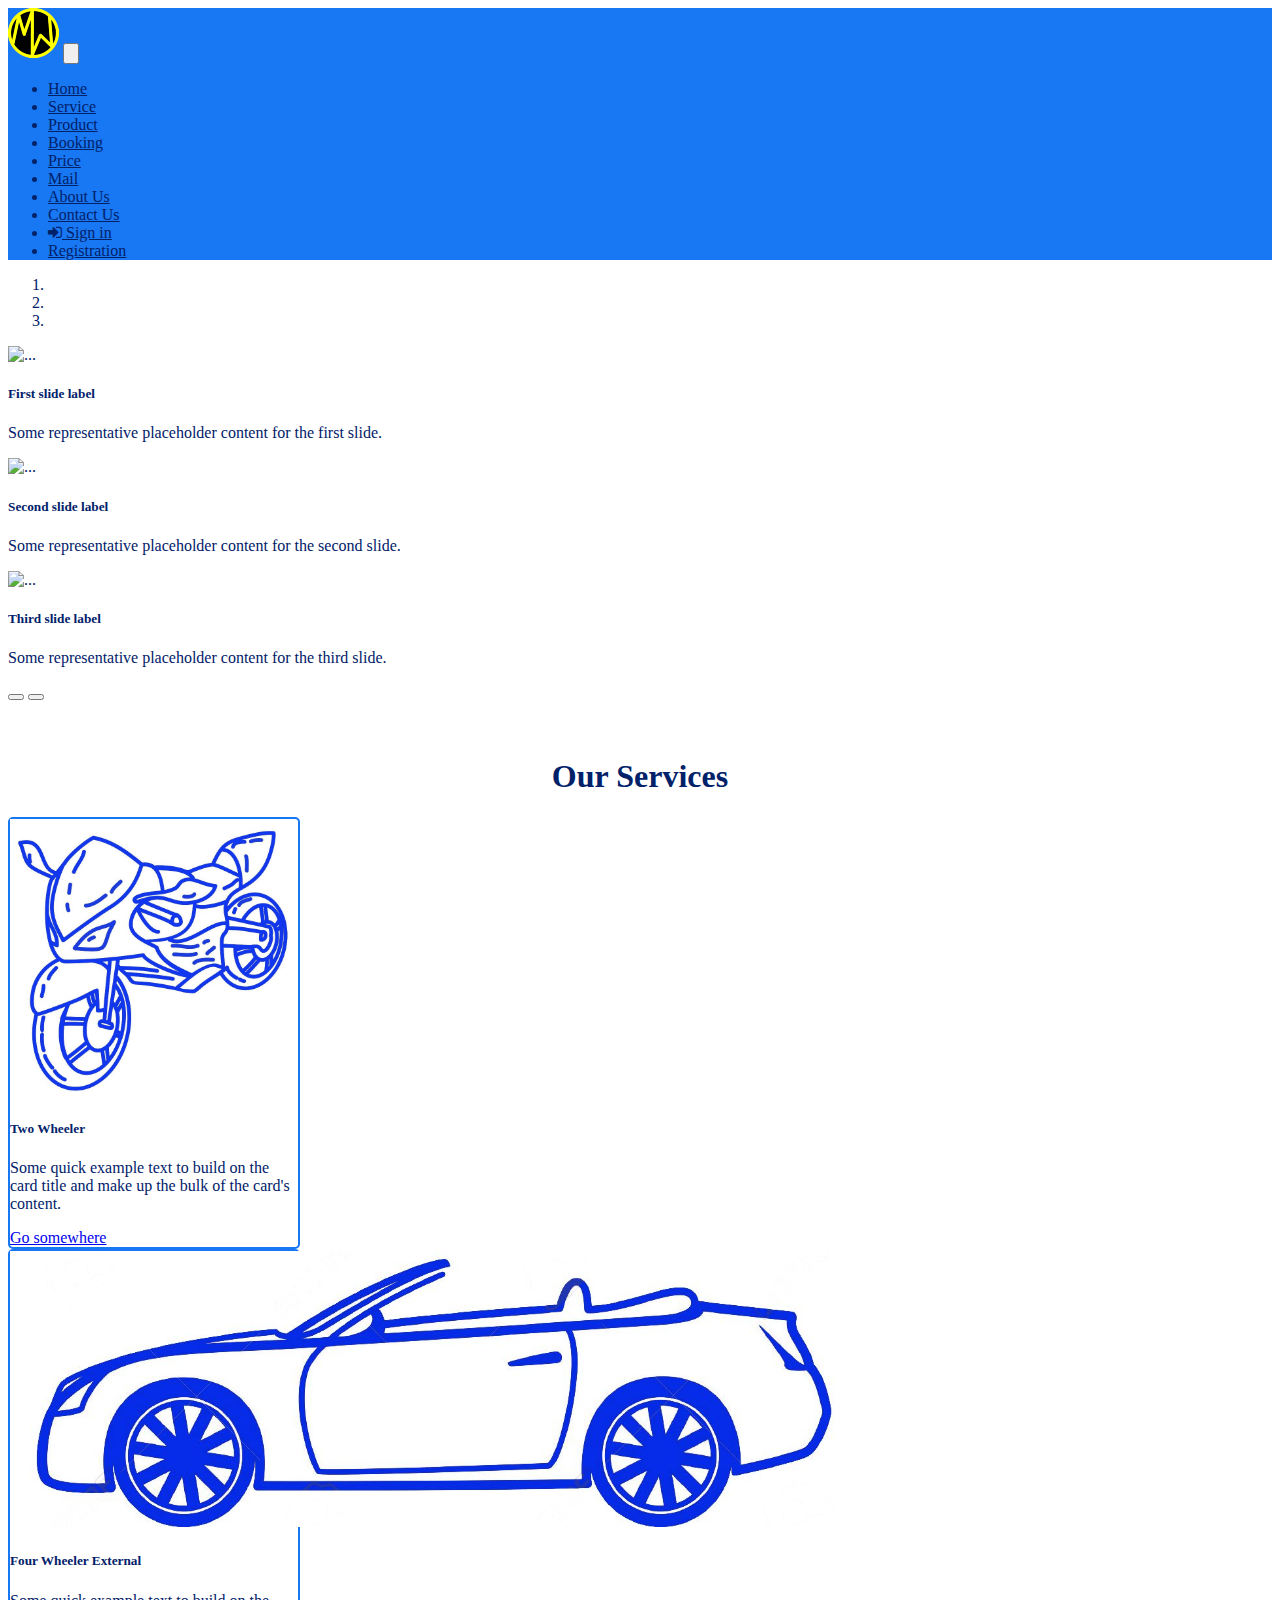
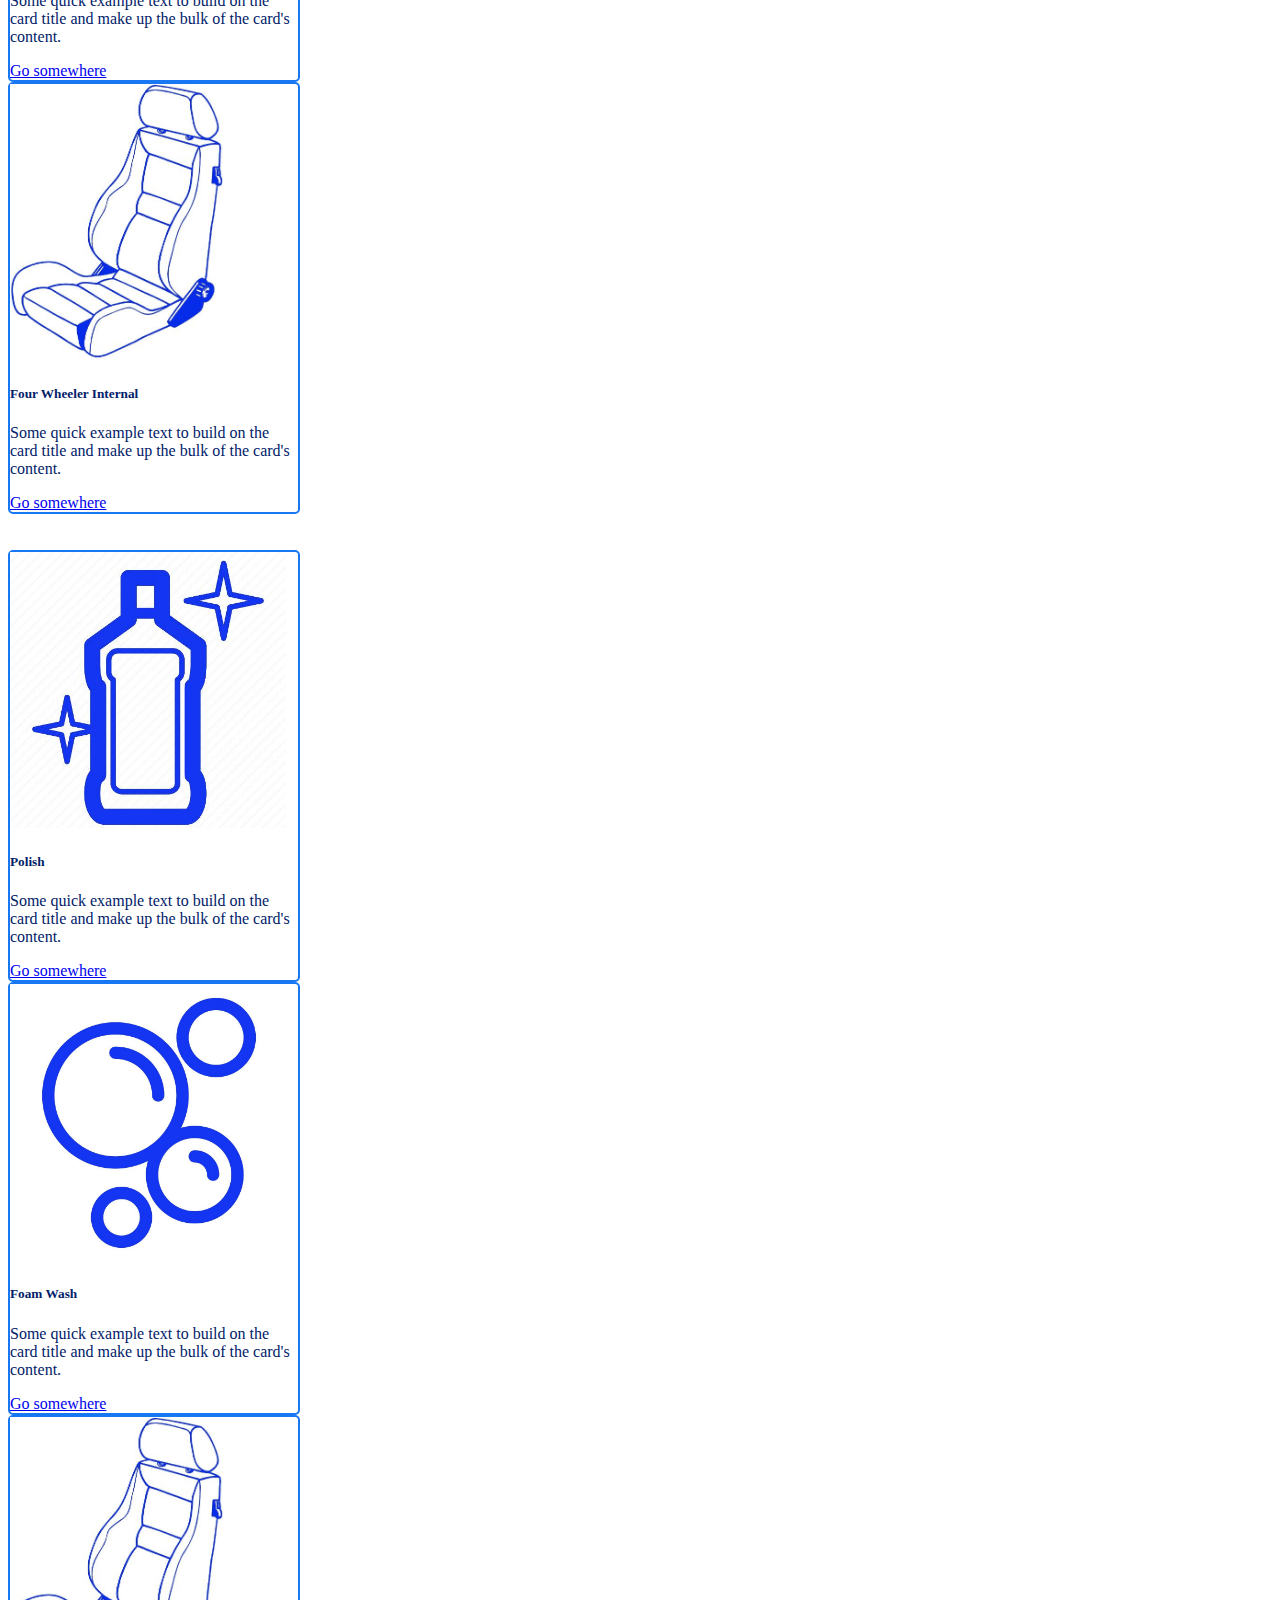
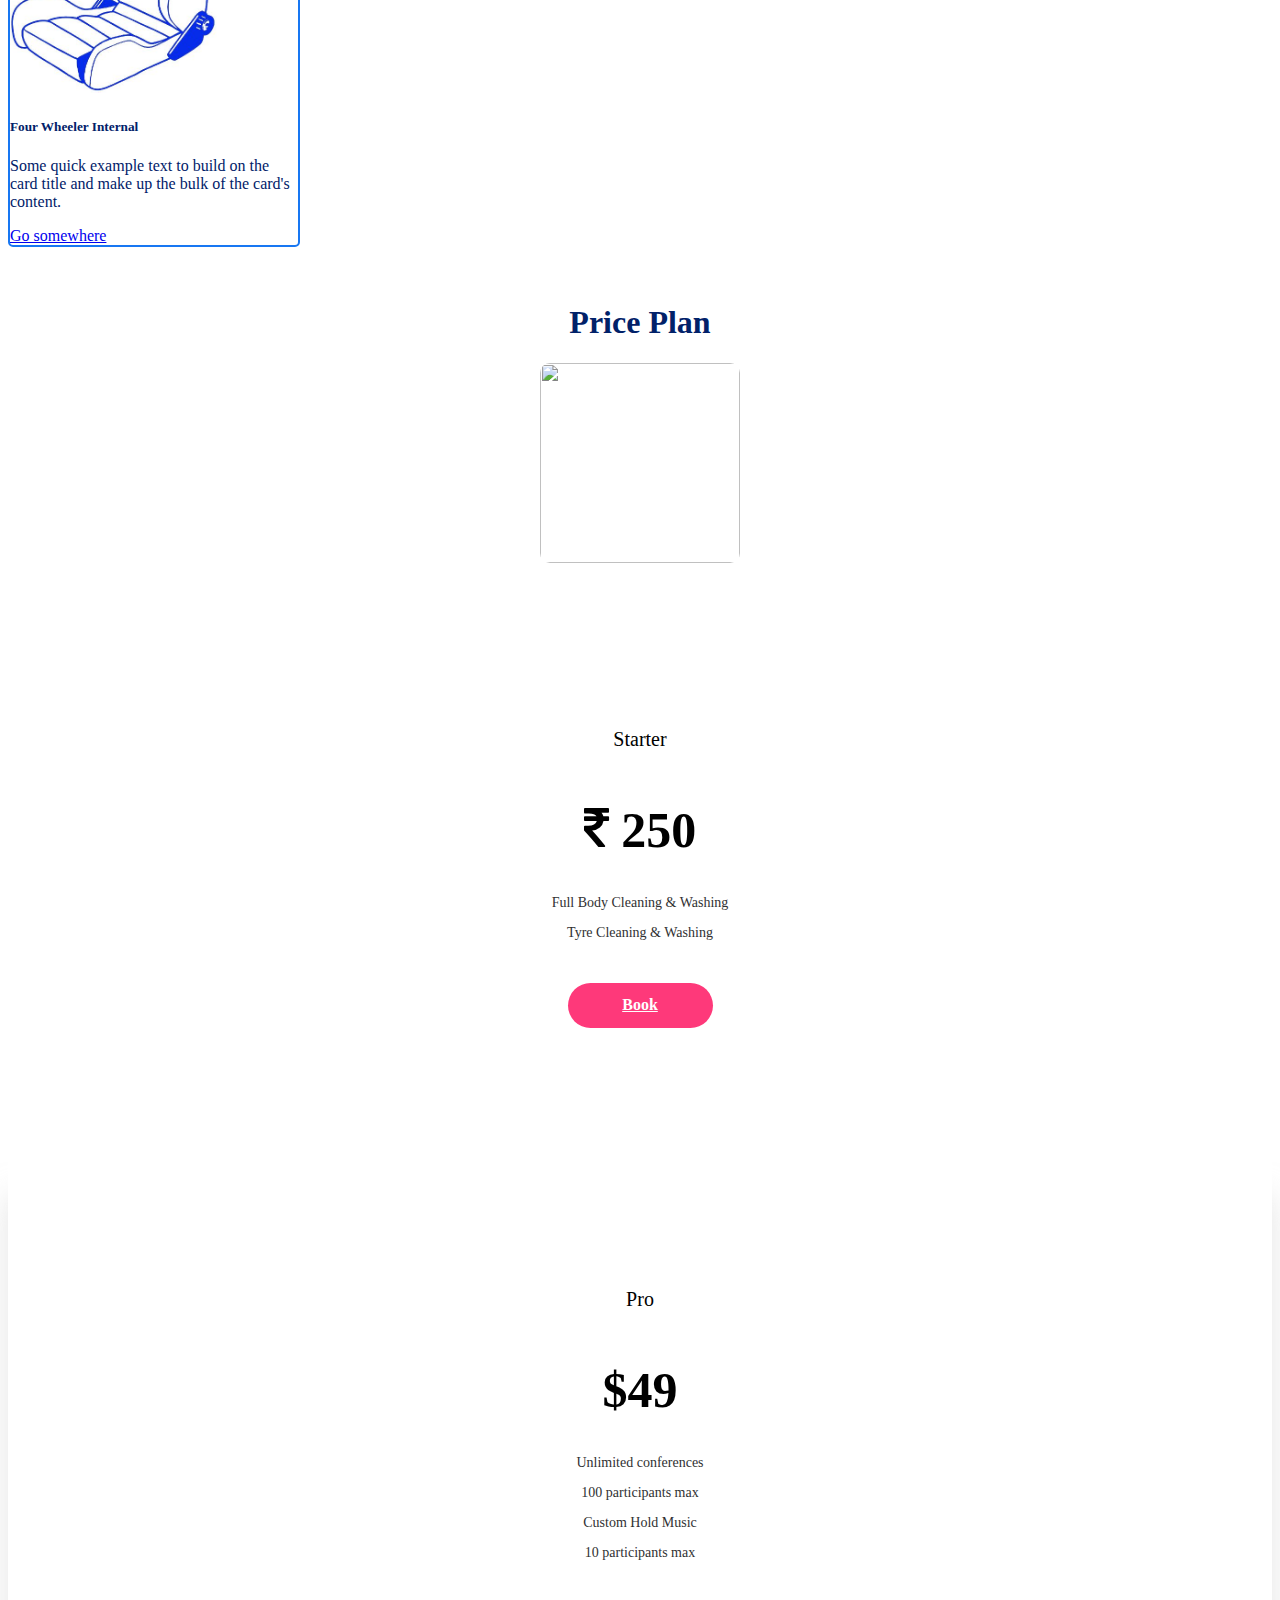
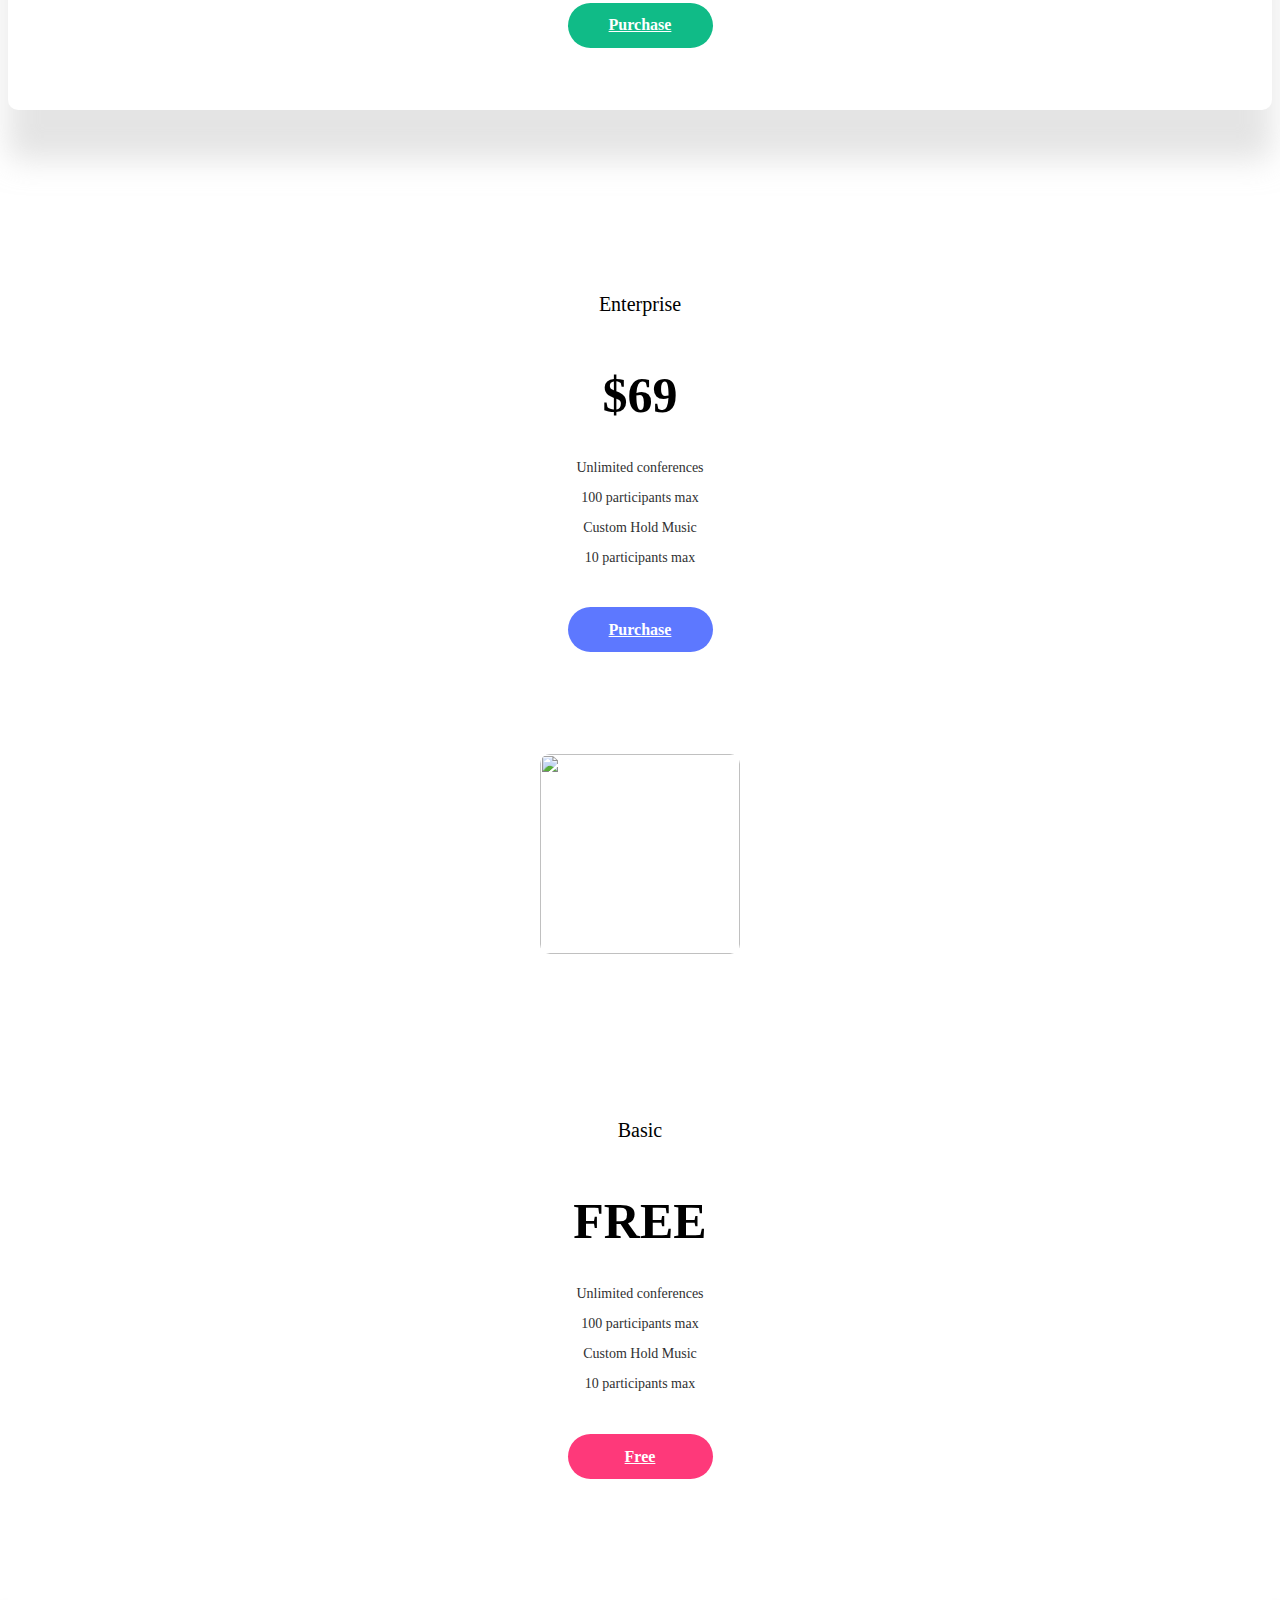
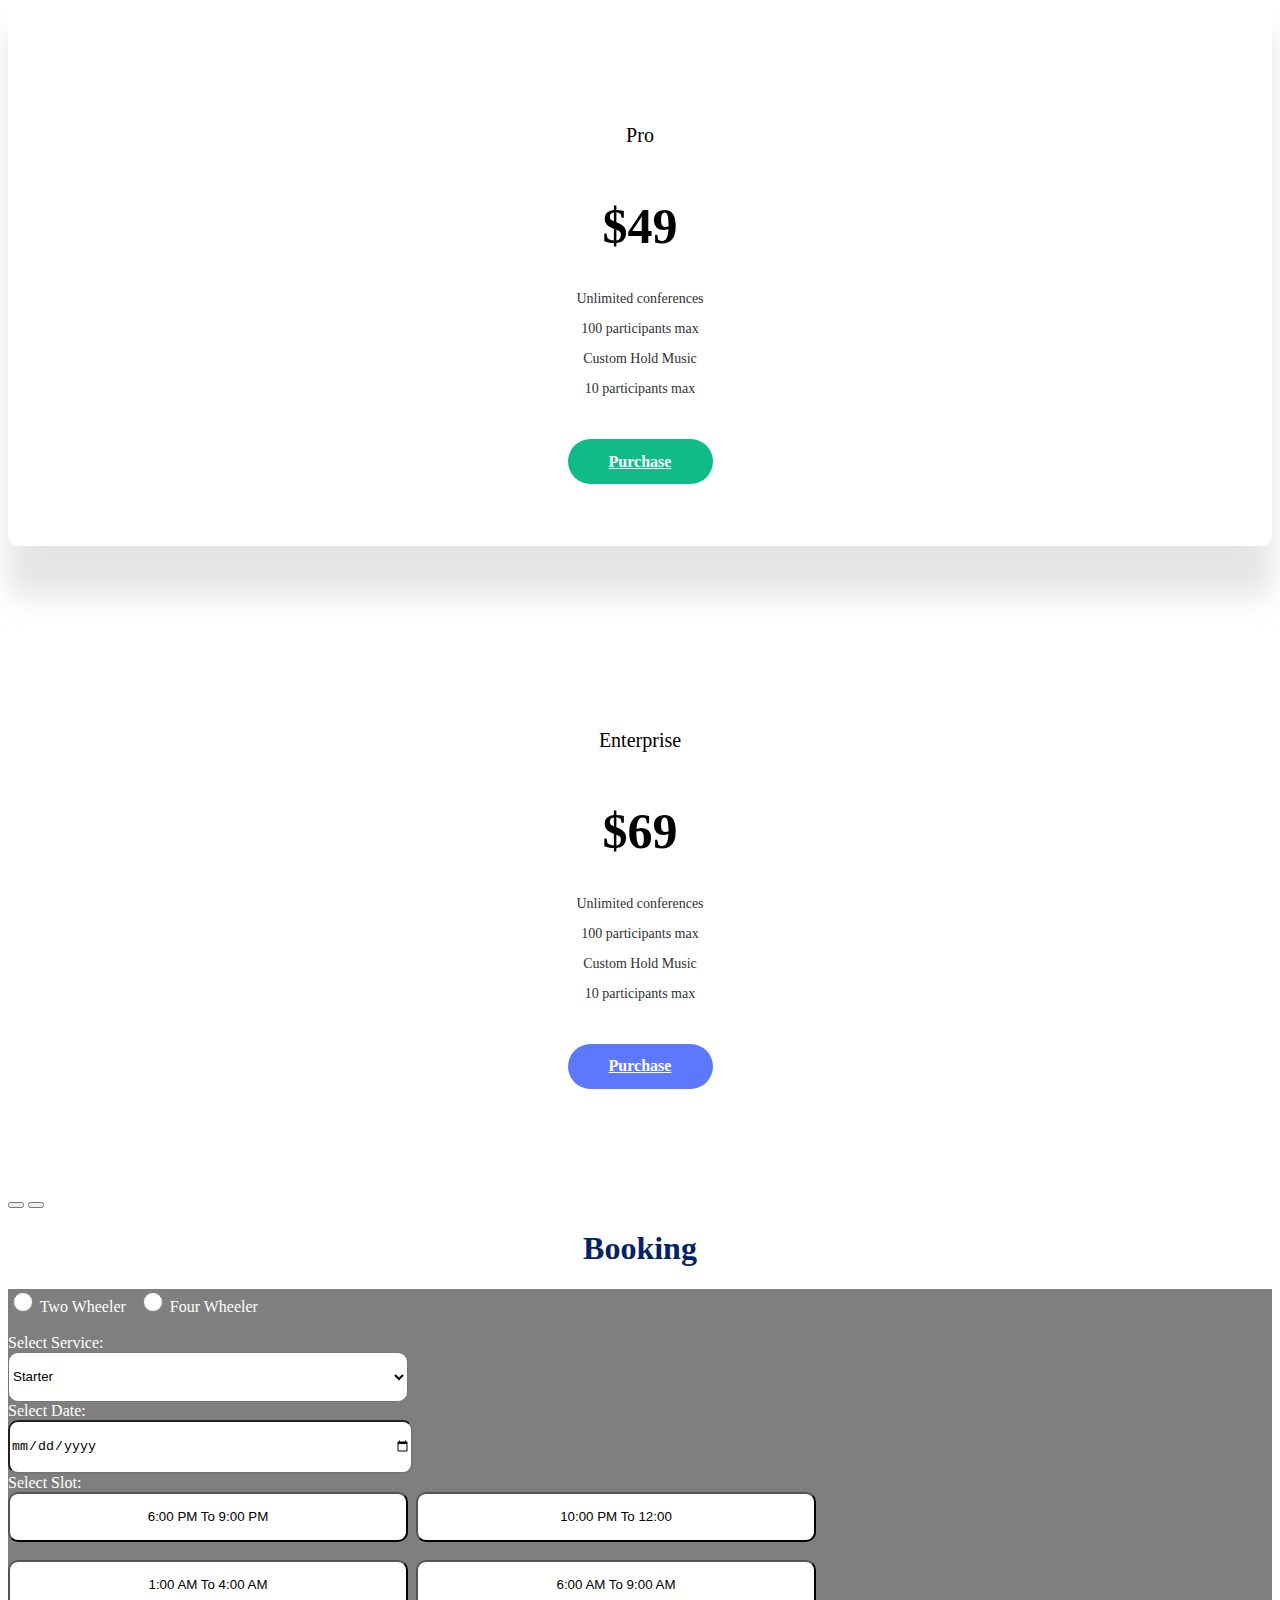
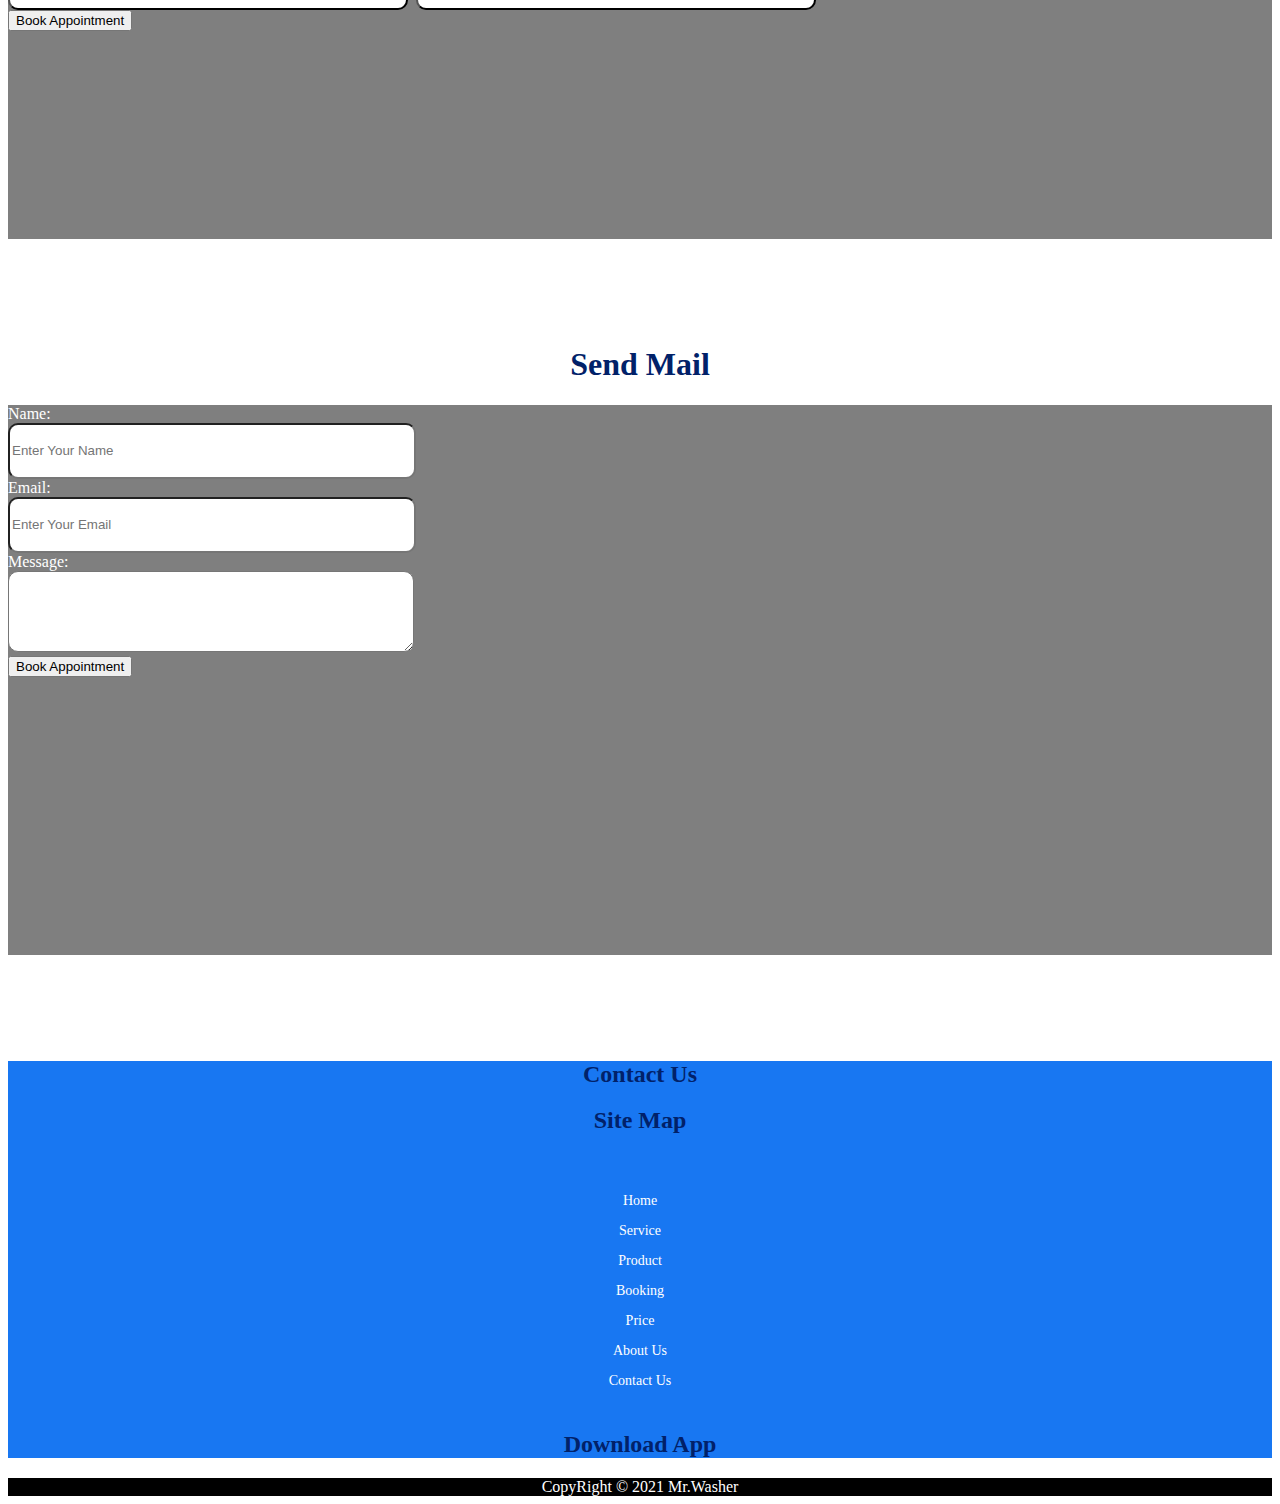
==== index.html @ e7554964 "Update index.html" ====
<!DOCTYPE html>
<html lang="en">
<head>
    <meta charset="UTF-8">
    <meta name="viewport" content="width=device-width, initial-scale=1, shrink-to-fit=no">

    <link rel="stylesheet" href="https://cdn.jsdelivr.net/npm/bootstrap@4.6.1/dist/css/bootstrap.min.css" integrity="sha384-zCbKRCUGaJDkqS1kPbPd7TveP5iyJE0EjAuZQTgFLD2ylzuqKfdKlfG/eSrtxUkn" crossorigin="anonymous">
    <link rel="stylesheet" href="https://cdnjs.cloudflare.com/ajax/libs/font-awesome/4.7.0/css/font-awesome.min.css">
    <title>MrWasher</title>
    <link rel="icon" href="nav_logo.png">
</head>
<body onload="scroll();">
    <nav class="navbar navbar-expand-lg fixed-top" id="menu">
        <div class="container">
            <a href="#" class="navbar-brand"><img src="nav_logo.png"></a>
            <button type="button" data-toggle="collapse" data-target="#navbercontent" aria-controls="navbercontent" aria-expand="false" aria-label="Toggle navigation" class="navbar-toggler navbar-toggler-right">
                <span class="navbar-toggler-icon fa fa-bar"></span>
            </button>
            <div id="navbercontent" class="collapse navbar-collapse">
                <ul class="navbar-nav ml-5" id="text-menu">
                    <li class="nav-item active"><a class="nav-link text-uppercase font-weight-bold" href="index.html">Home</a>
                    </li>
                    <li class="nav-item"><a class="nav-link text-uppercase font-weight-bold" href="#">Service</a>
                    </li>
                    <li class="nav-item"><a class="nav-link text-uppercase font-weight-bold" href="#">Product</a>
                    </li>
                    <li class="nav-item"><a class="nav-link text-uppercase font-weight-bold" href="#">Booking</a>
                    </li>
                    <li class="nav-item"><a class="nav-link text-uppercase font-weight-bold" href="#">Price</a>
                    </li>
                    <li class="nav-item"><a class="nav-link text-uppercase font-weight-bold" href="#">Mail</a>
                    </li>
                    <li class="nav-item"><a class="nav-link text-uppercase font-weight-bold" href="#">About Us</a>
                    </li>
                    <li class="nav-item"><a class="nav-link text-uppercase font-weight-bold" href="#">Contact Us</a>
                    </li>
                    <li class="nav-item"><a class="nav-link text-uppercase font-weight-bold pl-5 ml-5" href="https://github.com/BunnyDeveloper1/washer/tree/root/user/user_index.html"><i class="fa fa-sign-in"></i> Sign in</a>
                    </li>
                    <li class="nav-item"><a class="nav-link text-uppercase font-weight-bold" href="#">Registration</a>
                    </li>
                </ul>
            </div>
        </div>
    </nav>

<!-- slider -->
    <div id="carouselExampleCaptions" class="carousel slide" data-ride="carousel">
        <ol class="carousel-indicators">
            <li data-target="#carouselExampleCaptions" data-slide-to="0" class="active"></li>
            <li data-target="#carouselExampleCaptions" data-slide-to="1"></li>
            <li data-target="#carouselExampleCaptions" data-slide-to="2"></li>
        </ol>
        <div class="carousel-inner">
            <div class="carousel-item active">
                <img src="https://wallpapercave.com/wp/qJ3HcD5.jpg" height="600px" class="d-block w-100" alt="...">
                <div class="carousel-caption d-none d-md-block">
                    <h5>First slide label</h5>
                    <p>Some representative placeholder content for the first slide.</p>
                </div>
            </div>
            <div class="carousel-item">
                <img src="https://i.ytimg.com/vi/2QIOptS6nhE/maxresdefault.jpg" height="600px" class="d-block w-100" alt="...">
                <div class="carousel-caption d-none d-md-block">
                    <h5>Second slide label</h5>
                    <p>Some representative placeholder content for the second slide.</p>
                </div>
            </div>
            <div class="carousel-item">
                <img src="https://baileyscarwashanddetailing.com/wp-content/uploads/2020/12/car-truck-auto-detailing-northern-kentucky-burlington.jpg" class="d-block w-100" height="600px" alt="...">
                    <div class="carousel-caption d-none d-md-block">
                        <h5>Third slide label</h5>
                        <p>Some representative placeholder content for the third slide.</p>
                    </div>
            </div>
        </div>
        <button class="carousel-control-prev" type="button" data-target="#carouselExampleCaptions" data-slide="prev">
        <span class="carousel-control-prev-icon" aria-hidden="true"></span>
        <span class="sr-only">Previous</span>
        </button>
        <button class="carousel-control-next" type="button" data-target="#carouselExampleCaptions" data-slide="next">
        <span class="carousel-control-next-icon" aria-hidden="true"></span>
        <span class="sr-only">Next</span>
        </button>
    </div>
<br><br>
<!-- Our Service -->
    <h1 align="center" class="p-5">Our Services</h1>
    <div class="container">
        <div class="row">
            <div class="col">
                <div class="card" style="width: 18rem;">
                    <img src="../asset/bike1.jpg" class="card-img-top" alt="..." style="height:276px">
                    <div class="card-body">
                        <h5 class="card-title"><b>Two Wheeler</b></h5>
                        <p class="card-text">Some quick example text to build on the card title and make up the bulk of the card's content.</p>
                        <a href="#" class="btn btn-primary">Go somewhere</a>
                    </div>
                </div>
            </div>
            <div class="col">
                <div class="card" style="width: 18rem;">
                    <img src="../asset/car.jpg" class="card-img-top" alt="..." style="height:276px">
                    <div class="card-body">
                        <h5 class="card-title"><b>Four Wheeler External</b></h5>
                        <p class="card-text">Some quick example text to build on the card title and make up the bulk of the card's content.</p>
                        <a href="#" class="btn btn-primary">Go somewhere</a>
                    </div>
                </div>
            </div>
            <div class="col">
                <div class="card" style="width: 18rem;">
                    <img src="../asset/carseat.jpg" class="card-img-top" alt="..." style="height:276px">
                    <div class="card-body">
                        <h5 class="card-title"><b>Four Wheeler Internal</b></h5>
                        <p class="card-text">Some quick example text to build on the card title and make up the bulk of the card's content.</p>
                        <a href="#" class="btn btn-primary">Go somewhere</a>
                    </div>
                </div>
            </div>
        </div>
        <br><br>
        <div class="row">
            <div class="col">
                <div class="card" style="width: 18rem;">
                    <img src="../asset/polish.jpg" class="card-img-top" alt="..." style="height:276px">
                    <div class="card-body">
                        <h5 class="card-title"><b>Polish</b></h5>
                        <p class="card-text">Some quick example text to build on the card title and make up the bulk of the card's content.</p>
                        <a href="#" class="btn btn-primary">Go somewhere</a>
                    </div>
                </div>
            </div>
            <div class="col">
                <div class="card" style="width: 18rem;">
                    <img src="../asset/soap.jpg" class="card-img-top" alt="..." style="height:276px">
                    <div class="card-body">
                        <h5 class="card-title"><b>Foam Wash</b></h5>
                        <p class="card-text">Some quick example text to build on the card title and make up the bulk of the card's content.</p>
                        <a href="#" class="btn btn-primary">Go somewhere</a>
                    </div>
                </div>
            </div>
            <div class="col">
                <div class="card" style="width: 18rem;">
                    <img src="../asset/carseat.jpg" class="card-img-top" alt="..." style="height:276px">
                    <div class="card-body">
                        <h5 class="card-title"><b>Four Wheeler Internal</b></h5>
                        <p class="card-text">Some quick example text to build on the card title and make up the bulk of the card's content.</p>
                        <a href="#" class="btn btn-primary">Go somewhere</a>
                    </div>
                </div>
            </div>
        </div>
    </div>
    <br><br>
<!-- Price -->
    <h1 align="center" class="p-5">Price Plan</h1>
    <div id="carouselExamplePrice" class="carousel slide p-5" data-ride="carousel">

        <div class="carousel-inner">
            <div class="carousel-item active">
                <div class="container">
                    <div class="container" align="center">
                    <img src="https://beautifulcoolwallpapers.files.wordpress.com/2011/06/yamahayzfr1dkred2-126432.jpeg" class="circle_img">
                    </div><br>
                        <div class="row">
                            <div class="col-md-4">
                                <div class="card pricing-card pricing-plan-basic" style="min-height:520px;">
                                    <div class="card-body">
                                        <i class="mdi mdi-cube-outline pricing-plan-icon"></i>
                                        <p class="pricing-plan-title">Starter</p>
                                        <h3 class="pricing-plan-cost ml-auto"><i class="fa fa-inr"></i> 250</h3>
                                        <ul class="pricing-plan-features">
                                            <li>Full Body Cleaning & Washing</li>
                                            <li>Tyre Cleaning & Washing</li>
                                        </ul>
                                        <a href="#booking" class="btn pricing-plan-purchase-btn">Book</a>
                                    </div>
                                </div>
                            </div>
                            <div class="col-md-4">
                                <div class="card pricing-card pricing-card-highlighted  pricing-plan-pro" style="min-height:520px;">
                                    <div class="card-body">
                                        <i class="mdi mdi-trophy pricing-plan-icon"></i>
                                        <p class="pricing-plan-title">Pro</p>
                                        <h3 class="pricing-plan-cost ml-auto">$49</h3>
                                        <ul class="pricing-plan-features">
                                            <li>Unlimited conferences</li>
                                            <li>100 participants max</li>
                                            <li>Custom Hold Music</li>
                                            <li>10 participants max</li>
                                        </ul>
                                        <a href="#!" class="btn pricing-plan-purchase-btn">Purchase</a>
                                    </div>
                                </div>
                            </div>
                            <div class="col-md-4">
                                <div class="card pricing-card pricing-plan-enterprise" style="min-height:520px;">
                                    <div class="card-body">
                                        <i class="mdi mdi-wallet-giftcard pricing-plan-icon"></i>
                                        <p class="pricing-plan-title">Enterprise</p>
                                        <h3 class="pricing-plan-cost ml-auto">$69</h3>
                                        <ul class="pricing-plan-features">
                                            <li>Unlimited conferences</li>
                                            <li>100 participants max</li>
                                            <li>Custom Hold Music</li>
                                            <li>10 participants max</li>
                                        </ul>
                                        <a href="#!" class="btn pricing-plan-purchase-btn">Purchase</a>
                                    </div>
                                </div>
                            </div>
                        </div>
                    </div>
            </div>

        <div class="carousel-item">
            <div class="container">
                <div class="container" align="center">
                <img src="https://www.intack.co.uk/images/pictures/vehicles/medium-car-flexi-hire/audi-a3-car-hire-(1200x630-ffffff).jpg" class="circle_img">
                </div><br>
                    <div class="row">
                        <div class="col-md-4">
                            <div class="card pricing-card pricing-plan-basic" style="min-height:520px;">
                                <div class="card-body">
                                    <i class="mdi mdi-cube-outline pricing-plan-icon"></i>
                                    <p class="pricing-plan-title">Basic</p>
                                    <h3 class="pricing-plan-cost ml-auto">FREE</h3>
                                    <ul class="pricing-plan-features">
                                    <li>Unlimited conferences</li>
                                    <li>100 participants max</li>
                                    <li>Custom Hold Music</li>
                                    <li>10 participants max</li>
                                    </ul>
                                    <a href="#!" class="btn pricing-plan-purchase-btn">Free</a>
                                </div>
                            </div>
                        </div>
                        <div class="col-md-4">
                            <div class="card pricing-card pricing-card-highlighted  pricing-plan-pro" style="min-height:520px;">
                                <div class="card-body">
                                    <i class="mdi mdi-trophy pricing-plan-icon"></i>
                                    <p class="pricing-plan-title">Pro</p>
                                    <h3 class="pricing-plan-cost ml-auto">$49</h3>
                                    <ul class="pricing-plan-features">
                                        <li>Unlimited conferences</li>
                                        <li>100 participants max</li>
                                        <li>Custom Hold Music</li>
                                        <li>10 participants max</li>
                                    </ul>
                                    <a href="#!" class="btn pricing-plan-purchase-btn">Purchase</a>
                                </div>
                            </div>
                        </div>
                        <div class="col-md-4">
                            <div class="card pricing-card pricing-plan-enterprise" style="min-height:520px;">
                                <div class="card-body">
                                    <i class="mdi mdi-wallet-giftcard pricing-plan-icon"></i>
                                    <p class="pricing-plan-title">Enterprise</p>
                                    <h3 class="pricing-plan-cost ml-auto">$69</h3>
                                    <ul class="pricing-plan-features">
                                        <li>Unlimited conferences</li>
                                        <li>100 participants max</li>
                                        <li>Custom Hold Music</li>
                                        <li>10 participants max</li>
                                    </ul>
                                    <a href="#!" class="btn pricing-plan-purchase-btn">Purchase</a>
                                </div>
                            </div>
                        </div>
                    </div>
                </div>
            </div>
        </div>
        <button class="carousel-control-prev" type="button" data-target="#carouselExamplePrice" data-slide="prev">
        <span class="carousel-control-prev-icon" aria-hidden="true"></span>
        <span class="sr-only">Previous</span>
        </button>
        <button class="carousel-control-next" type="button" data-target="#carouselExamplePrice" data-slide="next">
        <span class="carousel-control-next-icon" aria-hidden="true"></span>
        <span class="sr-only">Next</span>
        </button>
    </div>

<!-- booking -->
    <h1 class="p-5" align="center">Booking</h1>
    <div class="container-fluid p-5 book_img" id="booking">
        <div class="container booking" >
            <form action="" method="post" enctype="" class="p-5">
                <input type="radio" name="vehicle" class="rd"> Two Wheeler &nbsp;&nbsp;<input type="radio" name="vehicle" class="rd"> Four Wheeler<br><br>
                <div class="form-group">
                    <label class="control-label">Select Service:</label><br>
                    <select class="form-controls colr" id="option">
                        <option>Starter</option>
                        <option>Gold</option>
                        <option>Silver</option>
                    </select>
                </div>
                <div class="form-group">
                    <label class="control-label">Select Date:</label><br>
                    <input type="date" id="bookdate" onclick="date();" class="form-controls colr" name="appointment_date" placeholder="Select Date" >
                </div>
                <div class="form-group">
                    <label class="control-label">Select Slot:</label><br>
                    <button class="btn-test colr" type="button" id="btn_time1" onclick="select_time('btn_time1')">6:00 PM To 9:00 PM</button>&nbsp;
                    <button class="btn-test colr" type="button" id="btn_time2" onclick="select_time('btn_time2')">10:00 PM To 12:00</button><br><br>
                    <button class="btn-test colr" type="button" id="btn_time3" onclick="select_time('btn_time3')">1:00 AM To 4:00 AM</button>&nbsp;
                    <button class="btn-test colr" type="button" id="btn_time4" onclick="select_time('btn_time4')">6:00 AM To 9:00 AM</button>
                </div>
                <div class="form-group">
                    <button class="btn btn-success" name="btn_submit" type="submit">Book Appointment</button>
                </div>
            </form>
        </div>
    </div>
    <br><br>
<!-- mail -->
    <h1 align="center" class="p-5">Send Mail</h1>
    <div class="container-fluid p-5 book_img">
        <div class="container booking" >
            <form action="" method="post" enctype="" class="p-5">
                <div class="form-group">
                    <label class="control-label">Name:</label><br>
                    <input type="text" id="uename" class="form-controls colr" placeholder="Enter Your Name" >
                </div>
                <div class="form-group">
                    <label class="control-label">Email:</label><br>
                    <input type="email" id="ueemail" class="form-controls colr" placeholder="Enter Your Email" >
                </div>
                <div class="form-group">
                    <label class="control-label">Message:</label><br>
                    <textarea class="form-controls textarea" id="uemail" rows="5">
                    </textarea>
                </div>
                <div class="form-group">
                    <button class="btn btn-success" name="btn_submit" type="submit">Book Appointment</button>
                </div>
            </form>
        </div>
    </div>
    <br><br>
<!-- Footer -->
    <div class="container-fluid p-5" id="footer">
        <div class="row">
            <div class="col"><h2 align="center">Contact Us</h2></div>
            <div class="col"><h2 align="center">Site Map</h2>
                <br>
                <ul class="pricing-plan-features" style="color:white; text-align:center;">
                    <li><a href="#"></a>Home</li>
                    <li><a href="#"></a>Service</li>
                    <li><a href="#"></a>Product</li>
                    <li><a href="#"></a>Booking</li>
                    <li><a href="#"></a>Price</li>
                    <li><a href="#"></a>About Us</li>
                    <li><a href="#"></a>Contact Us</li>

                </ul>
            </div>
            <div class="col"><h2 align="center">Download App</h2></div>
        </div>
    </div>
    <div id="footercopy" align="center" style="color:white">

    CopyRight &copy; 2021 Mr.Washer

    </div>
<!-- add bootstrap -->
<!-- add bootstrap js -->
    <script src="https://cdn.jsdelivr.net/npm/jquery@3.5.1/dist/jquery.slim.min.js" integrity="sha384-DfXdz2htPH0lsSSs5nCTpuj/zy4C+OGpamoFVy38MVBnE+IbbVYUew+OrCXaRkfj" crossorigin="anonymous"></script>
    <script src="https://cdn.jsdelivr.net/npm/popper.js@1.16.1/dist/umd/popper.min.js" integrity="sha384-9/reFTGAW83EW2RDu2S0VKaIzap3H66lZH81PoYlFhbGU+6BZp6G7niu735Sk7lN" crossorigin="anonymous"></script>
    <script src="https://cdn.jsdelivr.net/npm/bootstrap@4.6.1/dist/js/bootstrap.min.js" integrity="sha384-VHvPCCyXqtD5DqJeNxl2dtTyhF78xXNXdkwX1CZeRusQfRKp+tA7hAShOK/B/fQ2" crossorigin="anonymous"></script>
<!-- add local css and js-->
    <link rel="stylesheet" type="text/css" href="style.css"/>
    <script rel="script" type="text/javascript" src="index.js"></script>
</body>
</html>
---- style.css ----
body{
color:#012169;
}

.navbar-expand-lg{
    background-color: #1877F2; # Blue
}
.navbar-expand-lg a{
color: #012169; #Dark Blue
}
.navbar-expand-lg a:hover{
color: white;
}
.carousel-caption h5 p{
    color: #012169;
}
.card{
border: 2px solid #1877F2;
border-radius:5px;
}

.pricing-table-subtitle {
  margin-top: 68px;
  font-weight: normal; }

.pricing-table-title {
  font-weight: bold;
  margin-bottom: 68px; }

.pricing-card {
  border: none;

  border-radius: 10px;
  margin-bottom: 40px;
  text-align: center;
  -webkit-transition: all 0.6s;
  transition: all 0.6s; }
  .pricing-card:hover {
    box-shadow: 0 50px 30px 0px rgba(205, 205, 205, 0.55); }
  .pricing-card.pricing-card-highlighted {
    box-shadow: 0 50px 30px 0px rgba(205, 205, 205, 0.55); }
  .pricing-card:hover {
    box-shadow: 0 50px 30px 0px rgba(205, 205, 205, 0.55);
    -webkit-transform: translateY(-10px);
            transform: translateY(-10px); }
  .pricing-card .card-body {

    padding-top: 55px;
    padding-bottom: 62px; }

.pricing-plan-title {
  font-size: 20px;
  color: #000;
  margin-bottom: 11px;
  font-weight: normal; }

.pricing-plan-cost {
  font-size: 50px;
  color: #000;
  font-weight: bold;
  margin-bottom: 29px; }

.pricing-plan-icon {
  display: inline-block;
  width: 40px;
  height: 40px;
  font-size: 40px;
  line-height: 1;
  margin-bottom: 24px; }
  .pricing-plan-basic .pricing-plan-icon {
    color: #fe397a; }
  .pricing-plan-pro .pricing-plan-icon {
    color: #10bb87; }
  .pricing-plan-enterprise .pricing-plan-icon {
    color: #5d78ff; }

.pricing-plan-features {
  list-style: none;
  padding-left: 0;
  font-size: 14px;
  line-height: 2.14;
  margin-bottom: 35px;
  color: #303132; }

.pricing-plan-purchase-btn {
  color: #000;
  font-size: 16px;
  font-weight: bold;
  width: 145px;
  height: 45px;
  border-radius: 22.5px;
  -webkit-transition: all 0.4s;
  transition: all 0.4s;
  position: relative;
  display: -webkit-box;
  display: flex;
  -webkit-box-align: center;
          align-items: center;
  margin-left: auto;
  margin-right: auto;
  -webkit-box-pack: center;
          justify-content: center; }
.pricing-plan-basic .pricing-plan-purchase-btn {
    background-color: #fe397a;
    color: #fff; }
.pricing-plan-basic .pricing-plan-purchase-btn:hover {
    box-shadow: 0 3px 0 0 #b7013d; }
.pricing-plan-basic .pricing-plan-purchase-btn:active {
    -webkit-transform: translateY(3px);
    transform: translateY(3px);
    box-shadow: none; }
.pricing-plan-pro .pricing-plan-purchase-btn {
    background-color: #10bb87;
    color: #fff; }
.pricing-plan-pro .pricing-plan-purchase-btn:hover {
    box-shadow: 0 3px 0 0 #0a7554; }
.pricing-plan-pro .pricing-plan-purchase-btn:active {
    -webkit-transform: translateY(3px);
    transform: translateY(3px);
    box-shadow: none; }
.pricing-plan-enterprise .pricing-plan-purchase-btn {
    background-color: #5d78ff;
    color: #fff; }
.pricing-plan-enterprise .pricing-plan-purchase-btn:hover {
    box-shadow: 0 3px 0 0 #1138ff; }
.pricing-plan-enterprise .pricing-plan-purchase-btn:active {
    -webkit-transform: translateY(3px);
    transform: translateY(3px);
    box-shadow: none; }

.circle_img{
width:200px;
height:200px;
border-radius:10px;

}

.book_img{
width:100%;
min-height:600px;
background-image:url("https://thenewswheel.com/wp-content/uploads/2014/02/Car_Wash.jpg");
background-size: 100% 100%;
}

.booking{
width:100%;
height:550px;
background-color:rgba(0,0,0,0.5);
color:white;
}
.colr{
width:400px;
height:50px;
border-radius:10px;
background-color:white;
}
.rd{
width:20px;
height:20px;
color:red;
}
.colr:hover{
background-color:#d8dfea; #lighter blue
}
.textarea{
width:400px;
border-radius:10px;
background-color:white;
}
#footer{
background-color:#1877F2;;
}
#footercopy{
width:100%;
background-color:black;
}
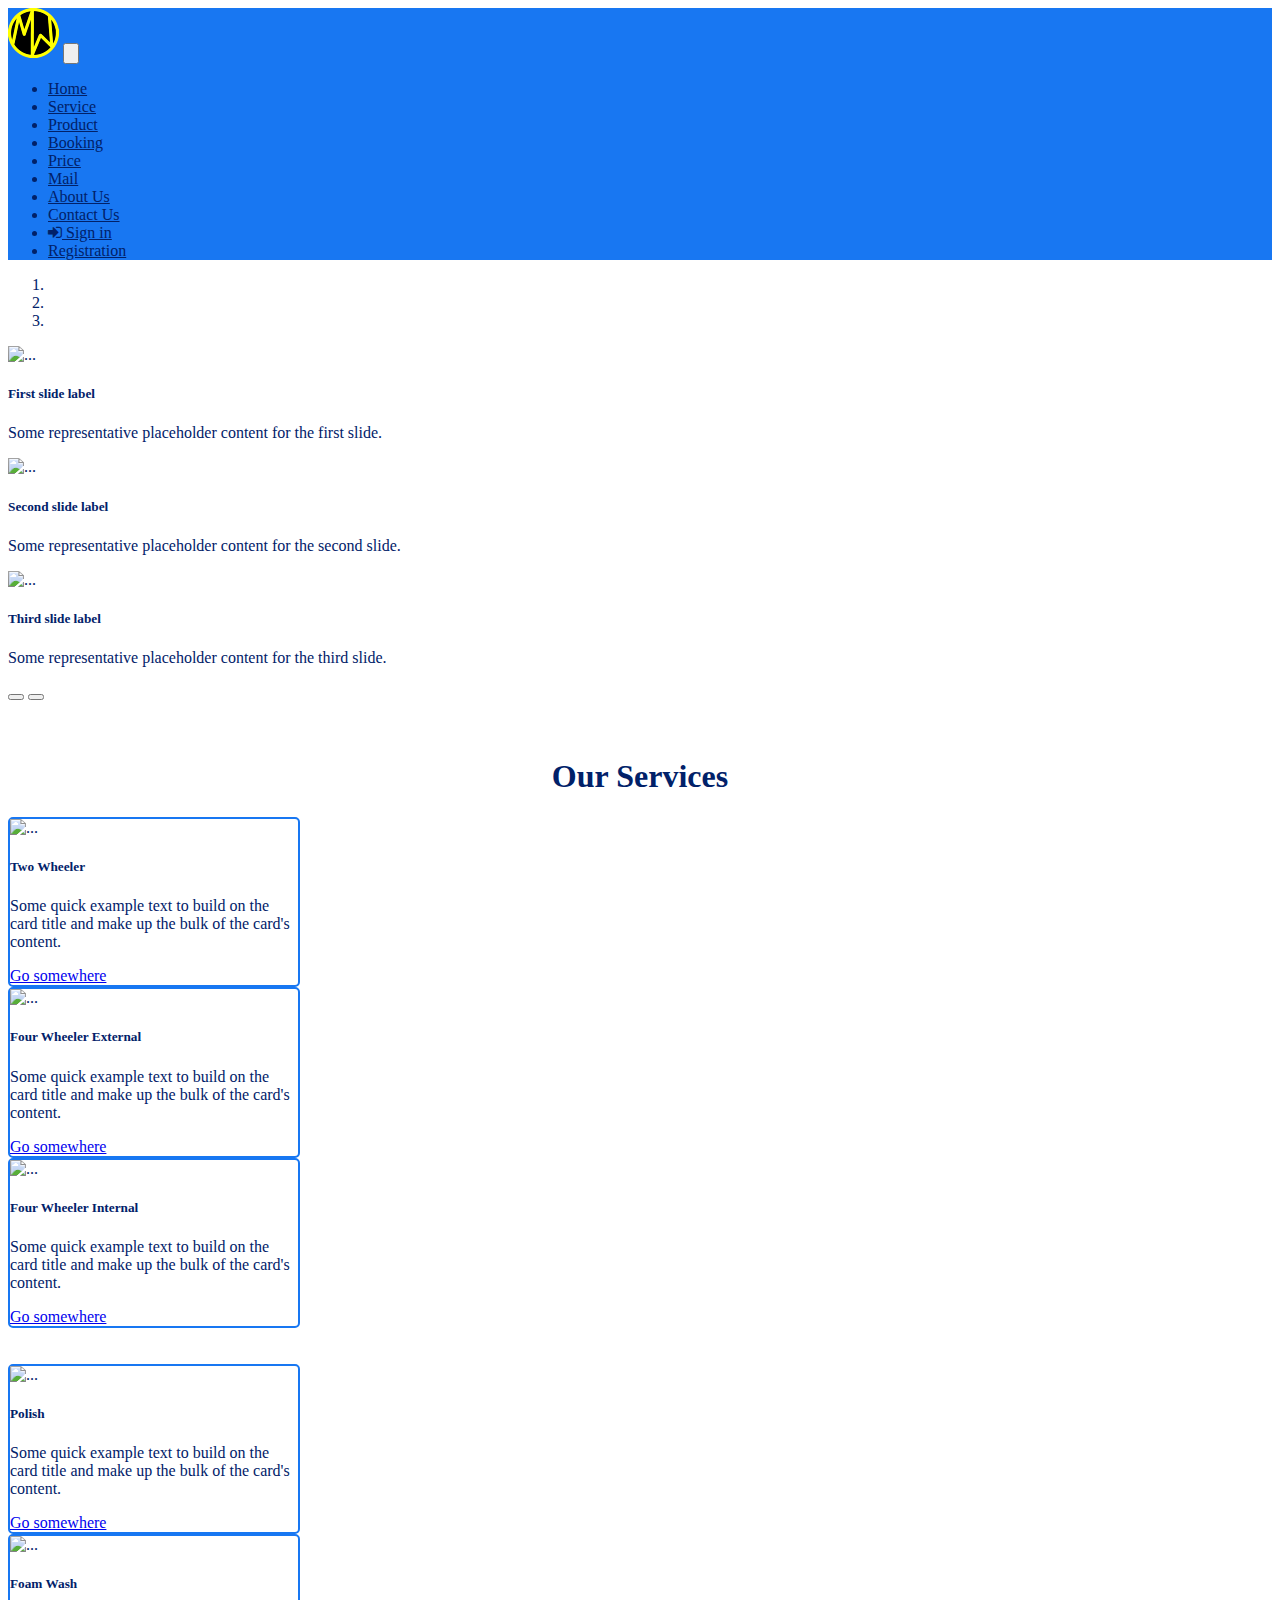
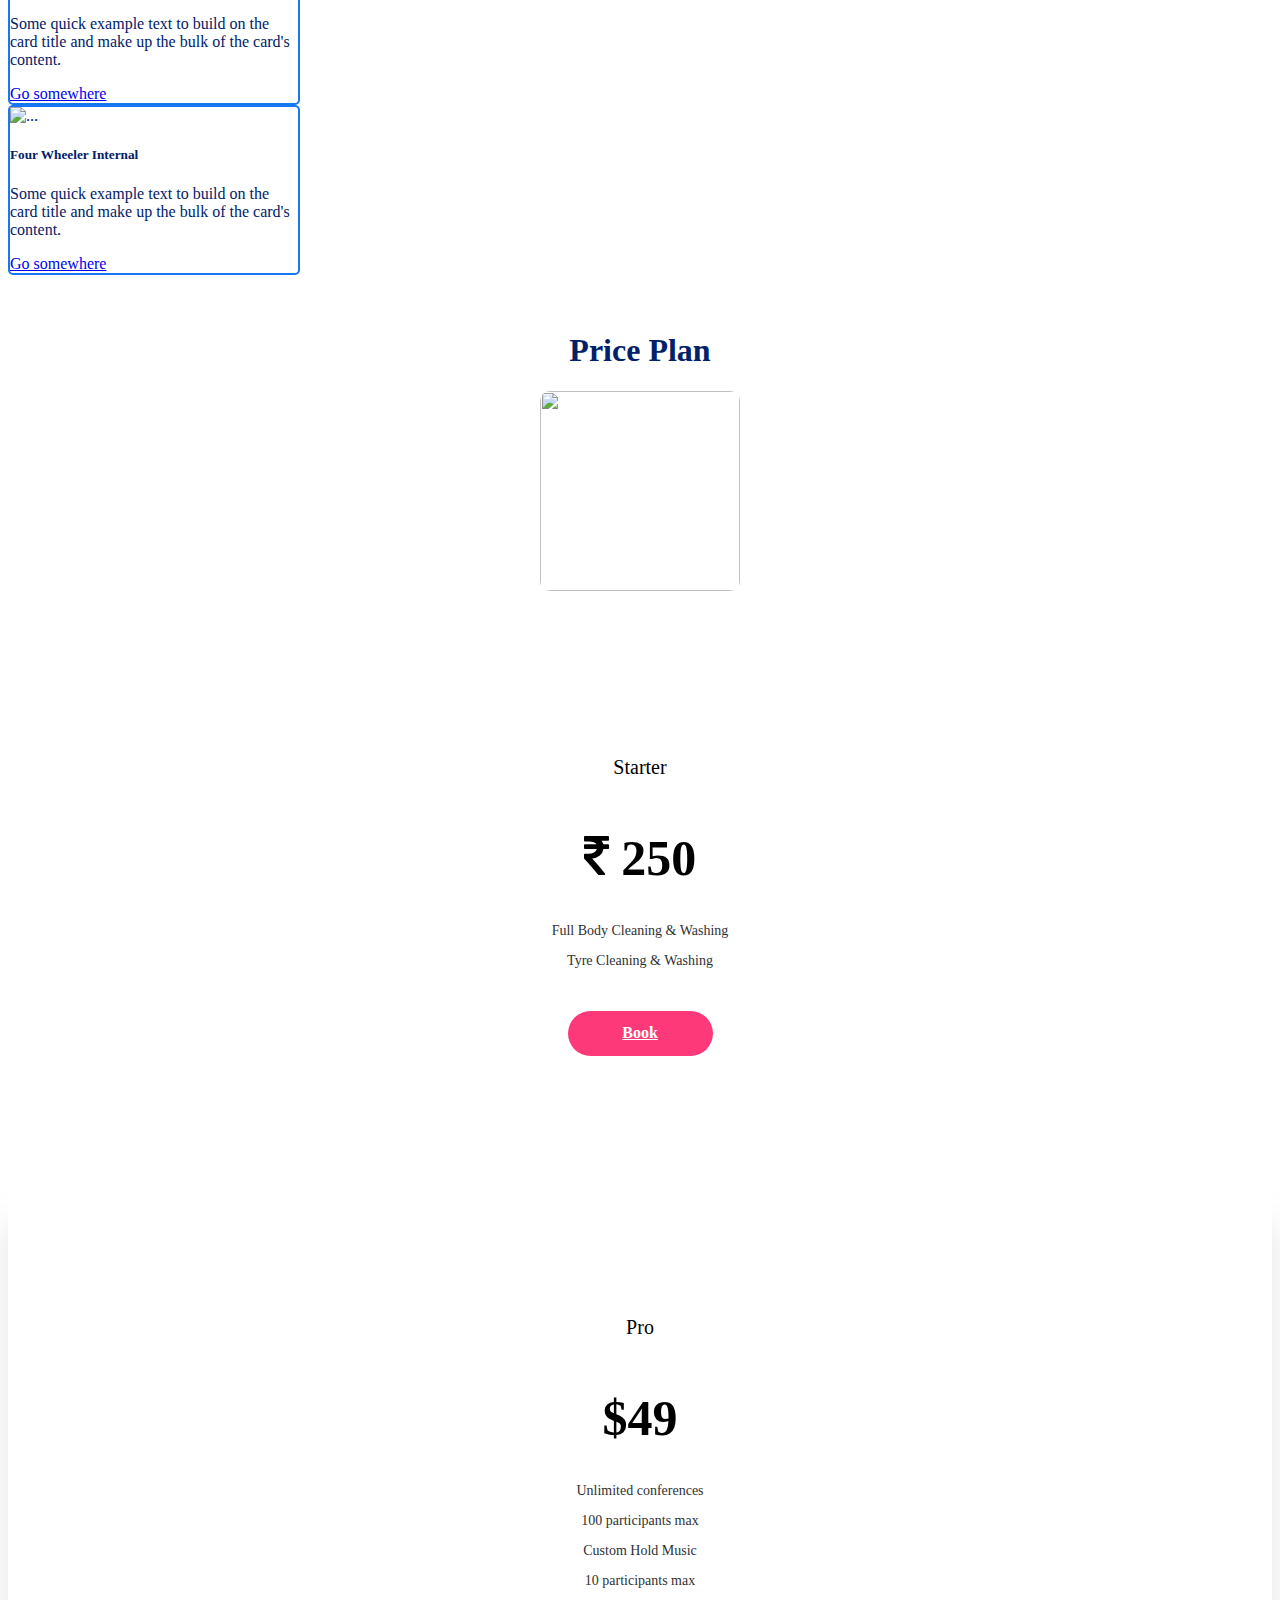
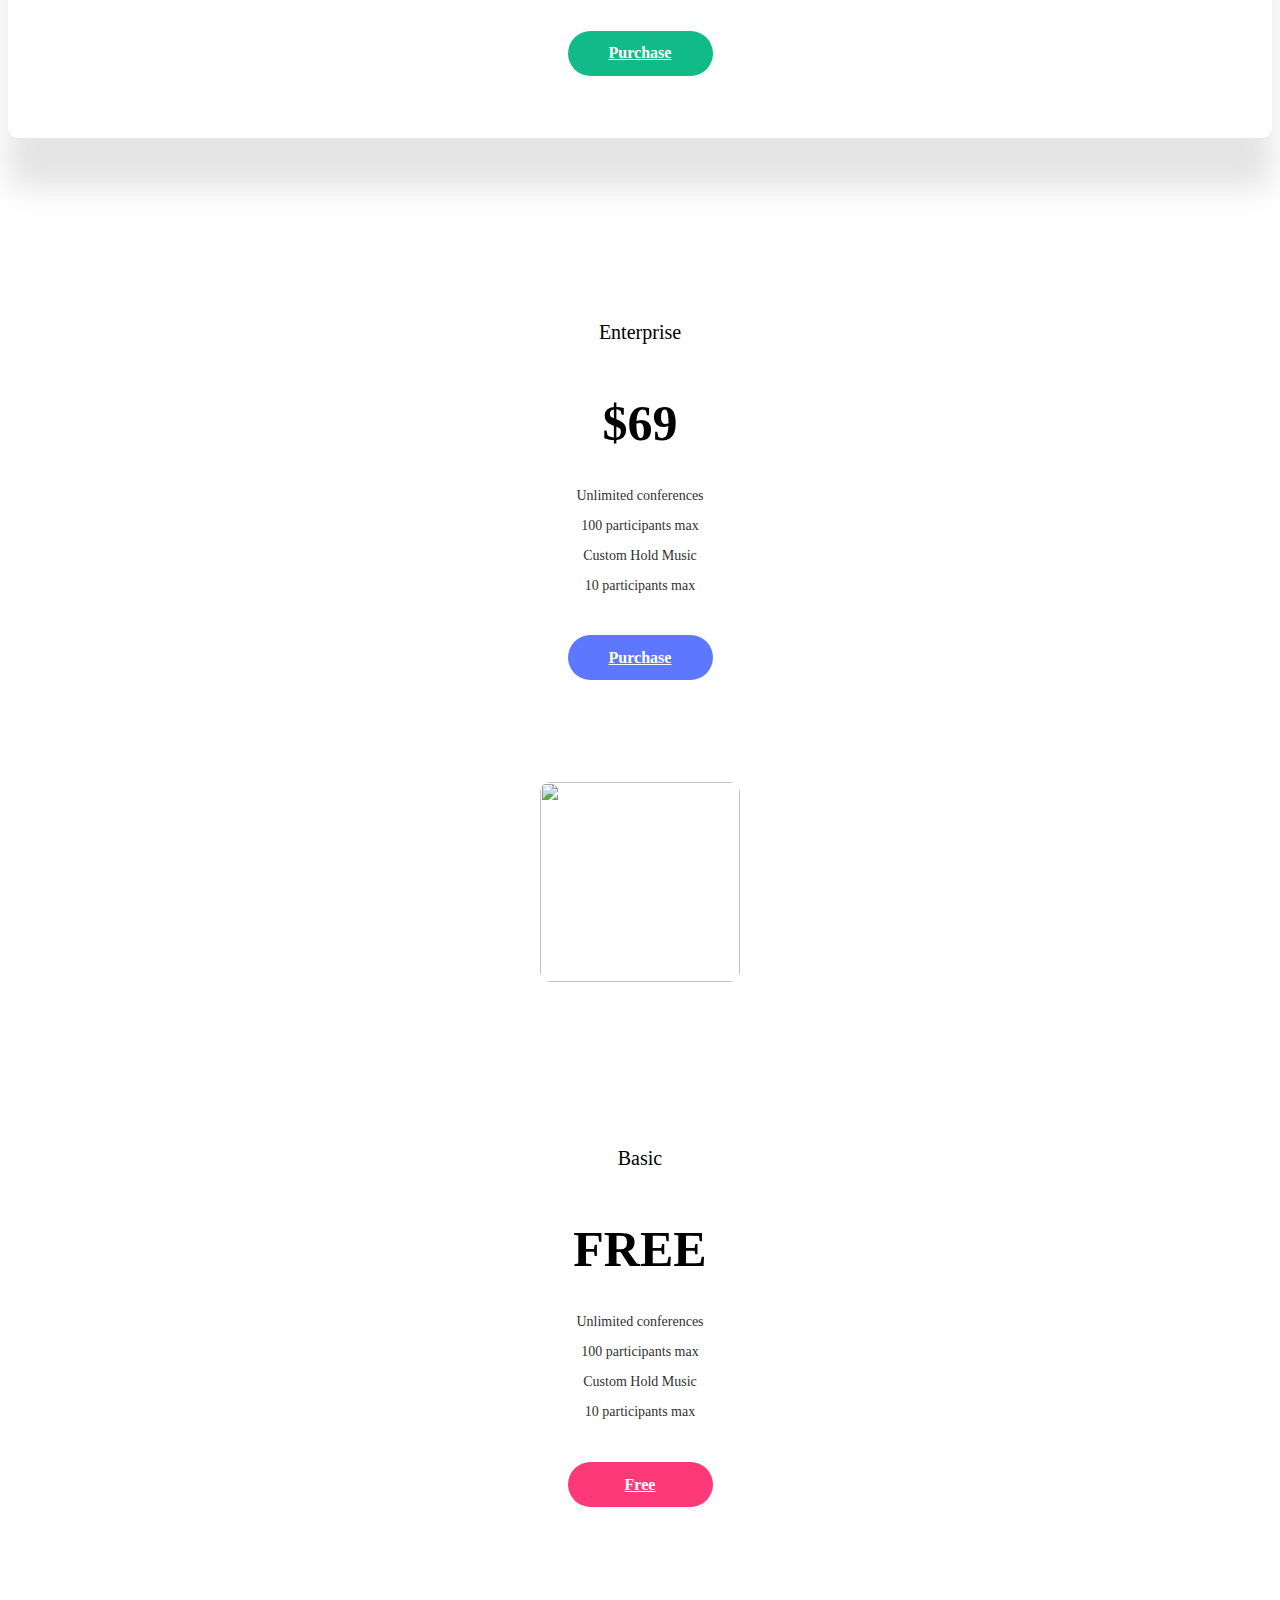
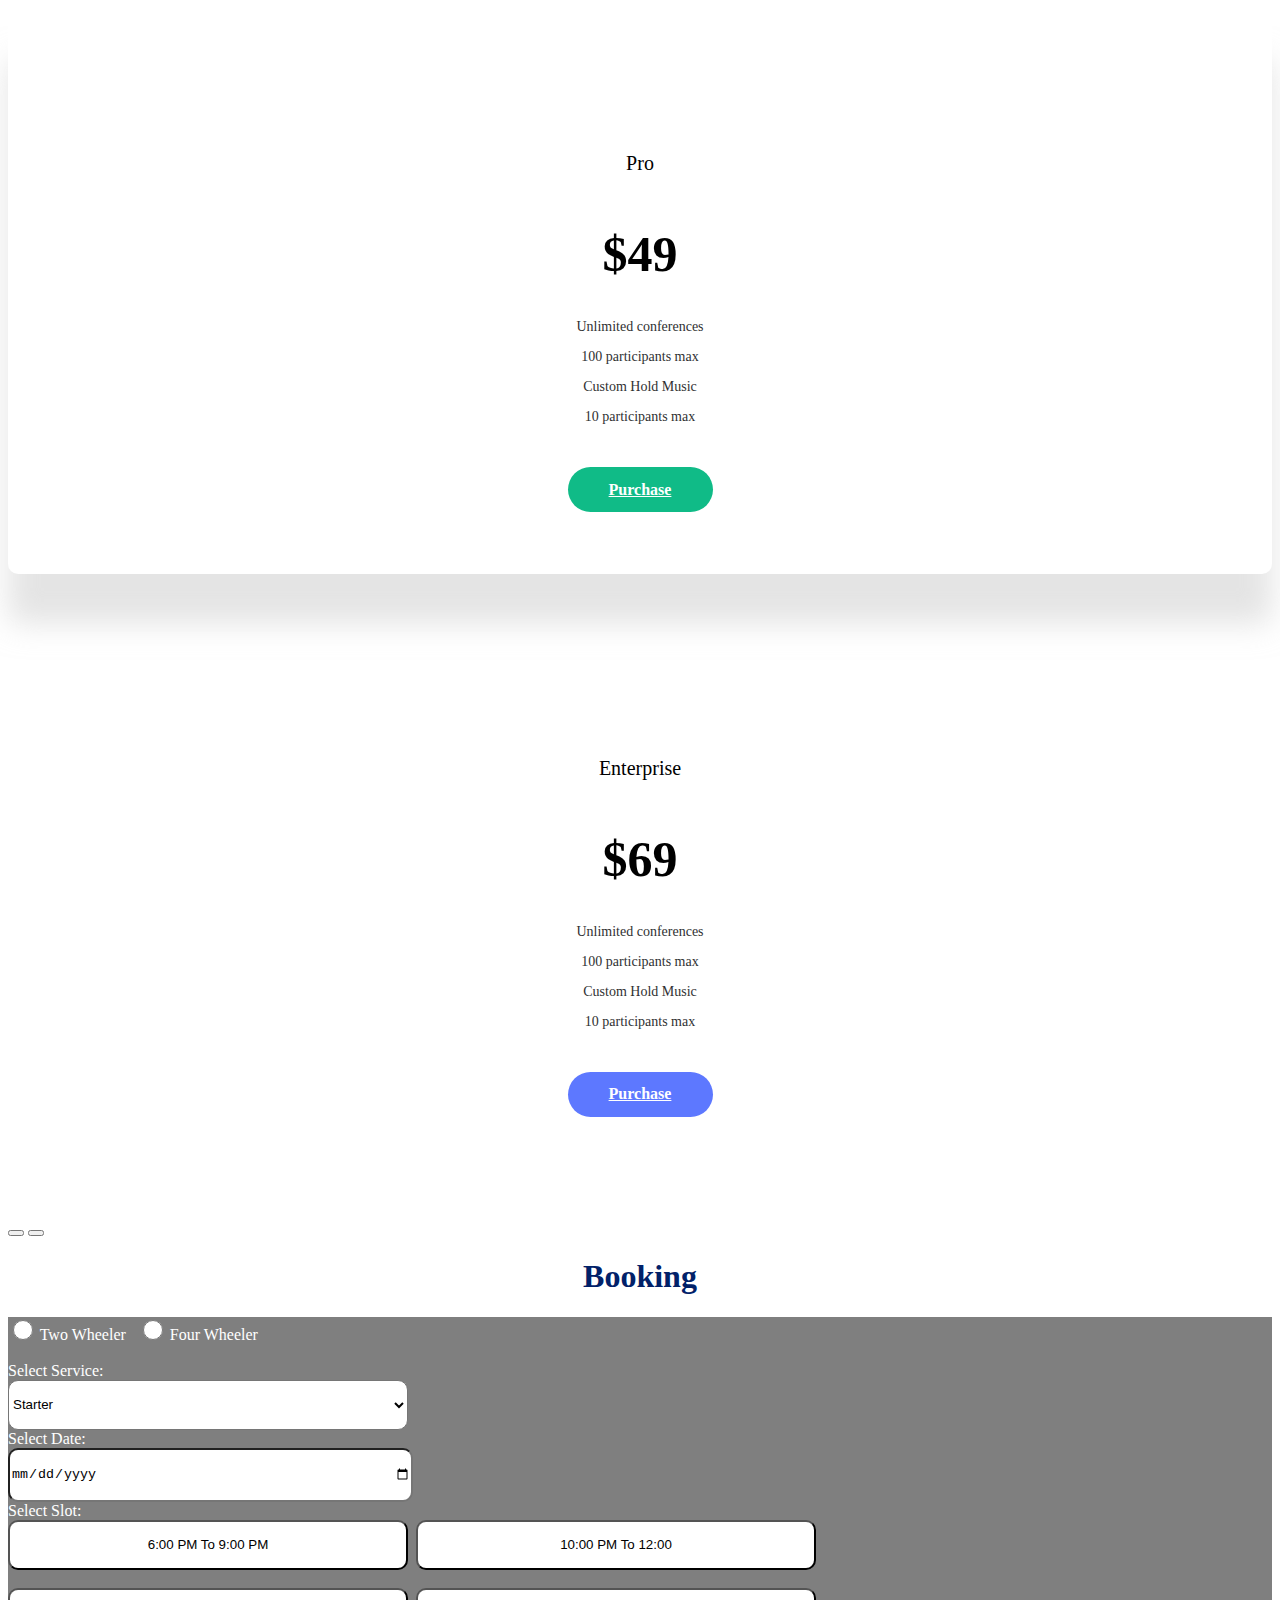
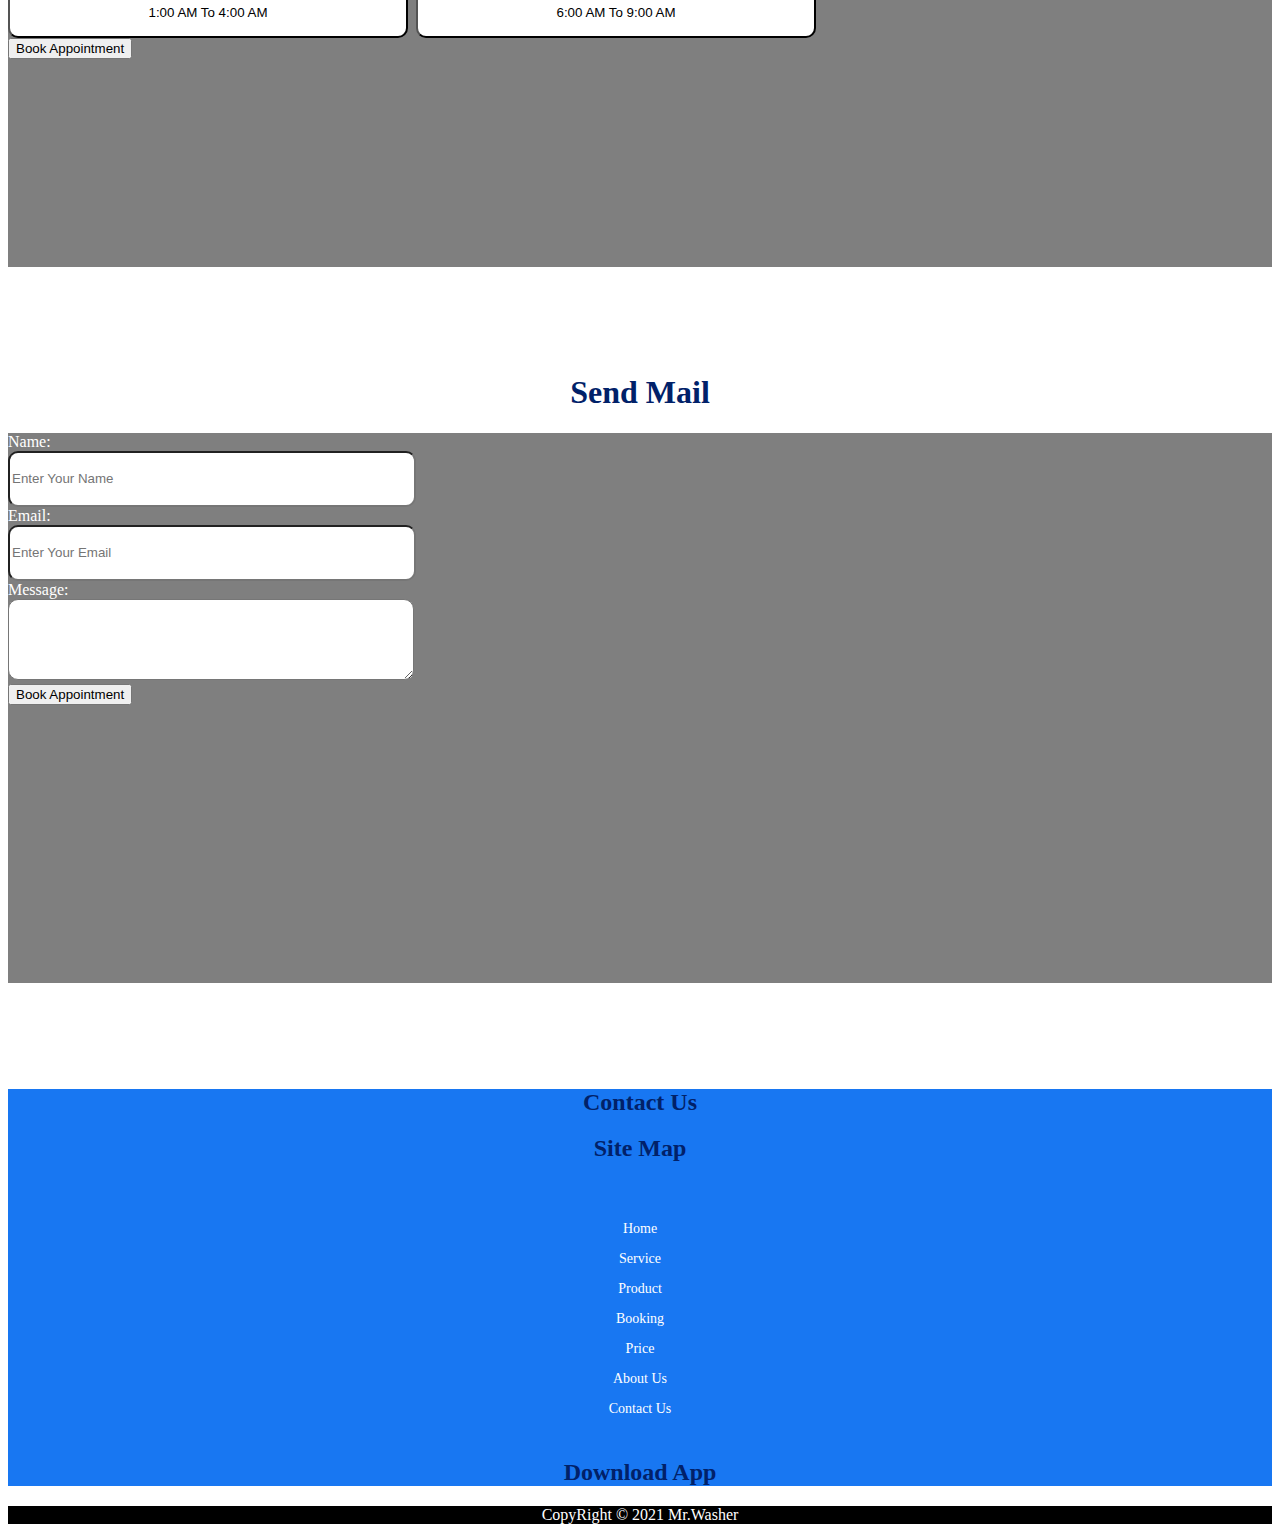
==== commit d5c75ed3: "Update index.html" ====
--- a/index.html
+++ b/index.html
@@ -34,7 +34,7 @@
                     </li>
                     <li class="nav-item"><a class="nav-link text-uppercase font-weight-bold" href="#">Contact Us</a>
                     </li>
-                    <li class="nav-item"><a class="nav-link text-uppercase font-weight-bold pl-5 ml-5" href="https://github.com/BunnyDeveloper1/washer/tree/root/user/user_index.html"><i class="fa fa-sign-in"></i> Sign in</a>
+                    <li class="nav-item"><a class="nav-link text-uppercase font-weight-bold pl-5 ml-5" href="/washer/user/user_index.html"><i class="fa fa-sign-in"></i> Sign in</a>
                     </li>
                     <li class="nav-item"><a class="nav-link text-uppercase font-weight-bold" href="#">Registration</a>
                     </li>
@@ -89,7 +89,7 @@
         <div class="row">
             <div class="col">
                 <div class="card" style="width: 18rem;">
-                    <img src="../asset/bike1.jpg" class="card-img-top" alt="..." style="height:276px">
+                    <img src="/washer/asset/bike1.jpg" class="card-img-top" alt="..." style="height:276px">
                     <div class="card-body">
                         <h5 class="card-title"><b>Two Wheeler</b></h5>
                         <p class="card-text">Some quick example text to build on the card title and make up the bulk of the card's content.</p>
@@ -99,7 +99,7 @@
             </div>
             <div class="col">
                 <div class="card" style="width: 18rem;">
-                    <img src="../asset/car.jpg" class="card-img-top" alt="..." style="height:276px">
+                    <img src="/washer/asset/car.jpg" class="card-img-top" alt="..." style="height:276px">
                     <div class="card-body">
                         <h5 class="card-title"><b>Four Wheeler External</b></h5>
                         <p class="card-text">Some quick example text to build on the card title and make up the bulk of the card's content.</p>
@@ -109,7 +109,7 @@
             </div>
             <div class="col">
                 <div class="card" style="width: 18rem;">
-                    <img src="../asset/carseat.jpg" class="card-img-top" alt="..." style="height:276px">
+                    <img src="/washer/asset/carseat.jpg" class="card-img-top" alt="..." style="height:276px">
                     <div class="card-body">
                         <h5 class="card-title"><b>Four Wheeler Internal</b></h5>
                         <p class="card-text">Some quick example text to build on the card title and make up the bulk of the card's content.</p>
@@ -122,7 +122,7 @@
         <div class="row">
             <div class="col">
                 <div class="card" style="width: 18rem;">
-                    <img src="../asset/polish.jpg" class="card-img-top" alt="..." style="height:276px">
+                    <img src="/washer/asset/polish.jpg" class="card-img-top" alt="..." style="height:276px">
                     <div class="card-body">
                         <h5 class="card-title"><b>Polish</b></h5>
                         <p class="card-text">Some quick example text to build on the card title and make up the bulk of the card's content.</p>
@@ -132,7 +132,7 @@
             </div>
             <div class="col">
                 <div class="card" style="width: 18rem;">
-                    <img src="../asset/soap.jpg" class="card-img-top" alt="..." style="height:276px">
+                    <img src="/washer/asset/soap.jpg" class="card-img-top" alt="..." style="height:276px">
                     <div class="card-body">
                         <h5 class="card-title"><b>Foam Wash</b></h5>
                         <p class="card-text">Some quick example text to build on the card title and make up the bulk of the card's content.</p>
@@ -142,7 +142,7 @@
             </div>
             <div class="col">
                 <div class="card" style="width: 18rem;">
-                    <img src="../asset/carseat.jpg" class="card-img-top" alt="..." style="height:276px">
+                    <img src="/washer/asset/carseat.jpg" class="card-img-top" alt="..." style="height:276px">
                     <div class="card-body">
                         <h5 class="card-title"><b>Four Wheeler Internal</b></h5>
                         <p class="card-text">Some quick example text to build on the card title and make up the bulk of the card's content.</p>
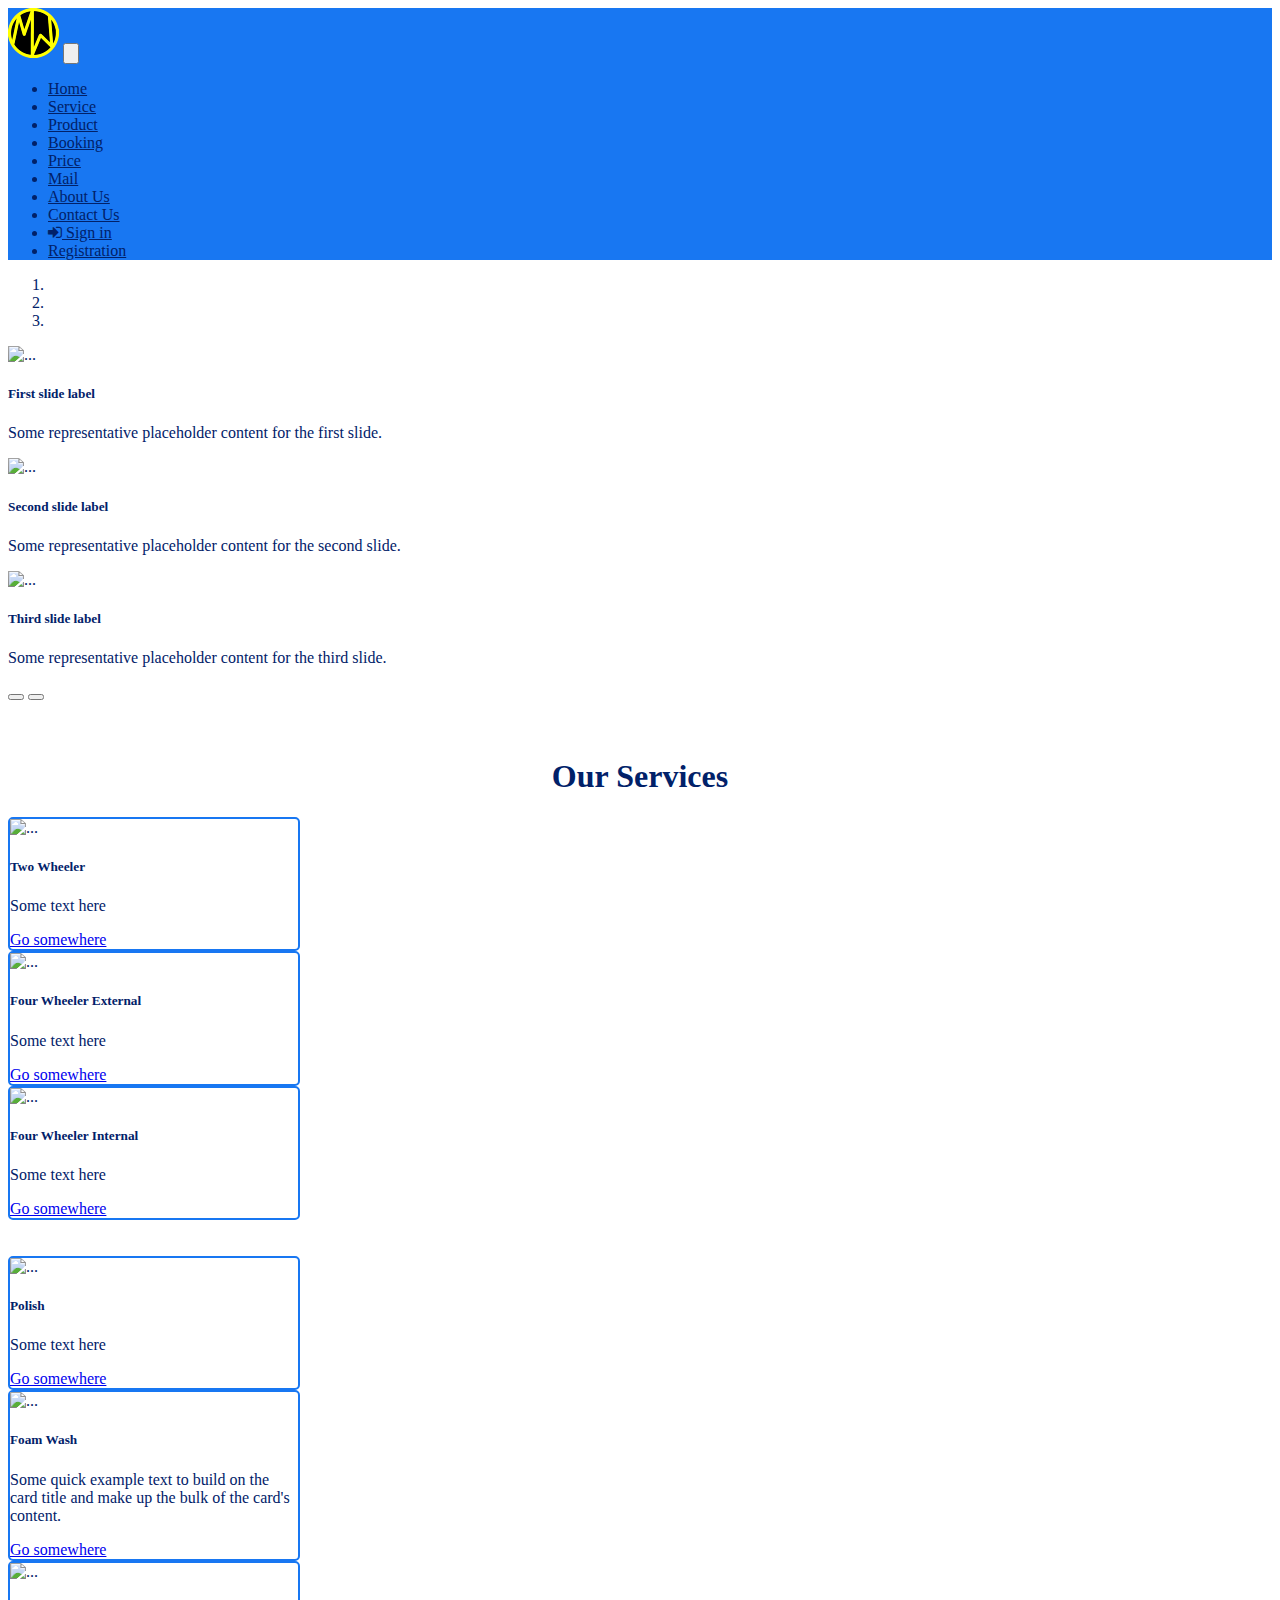
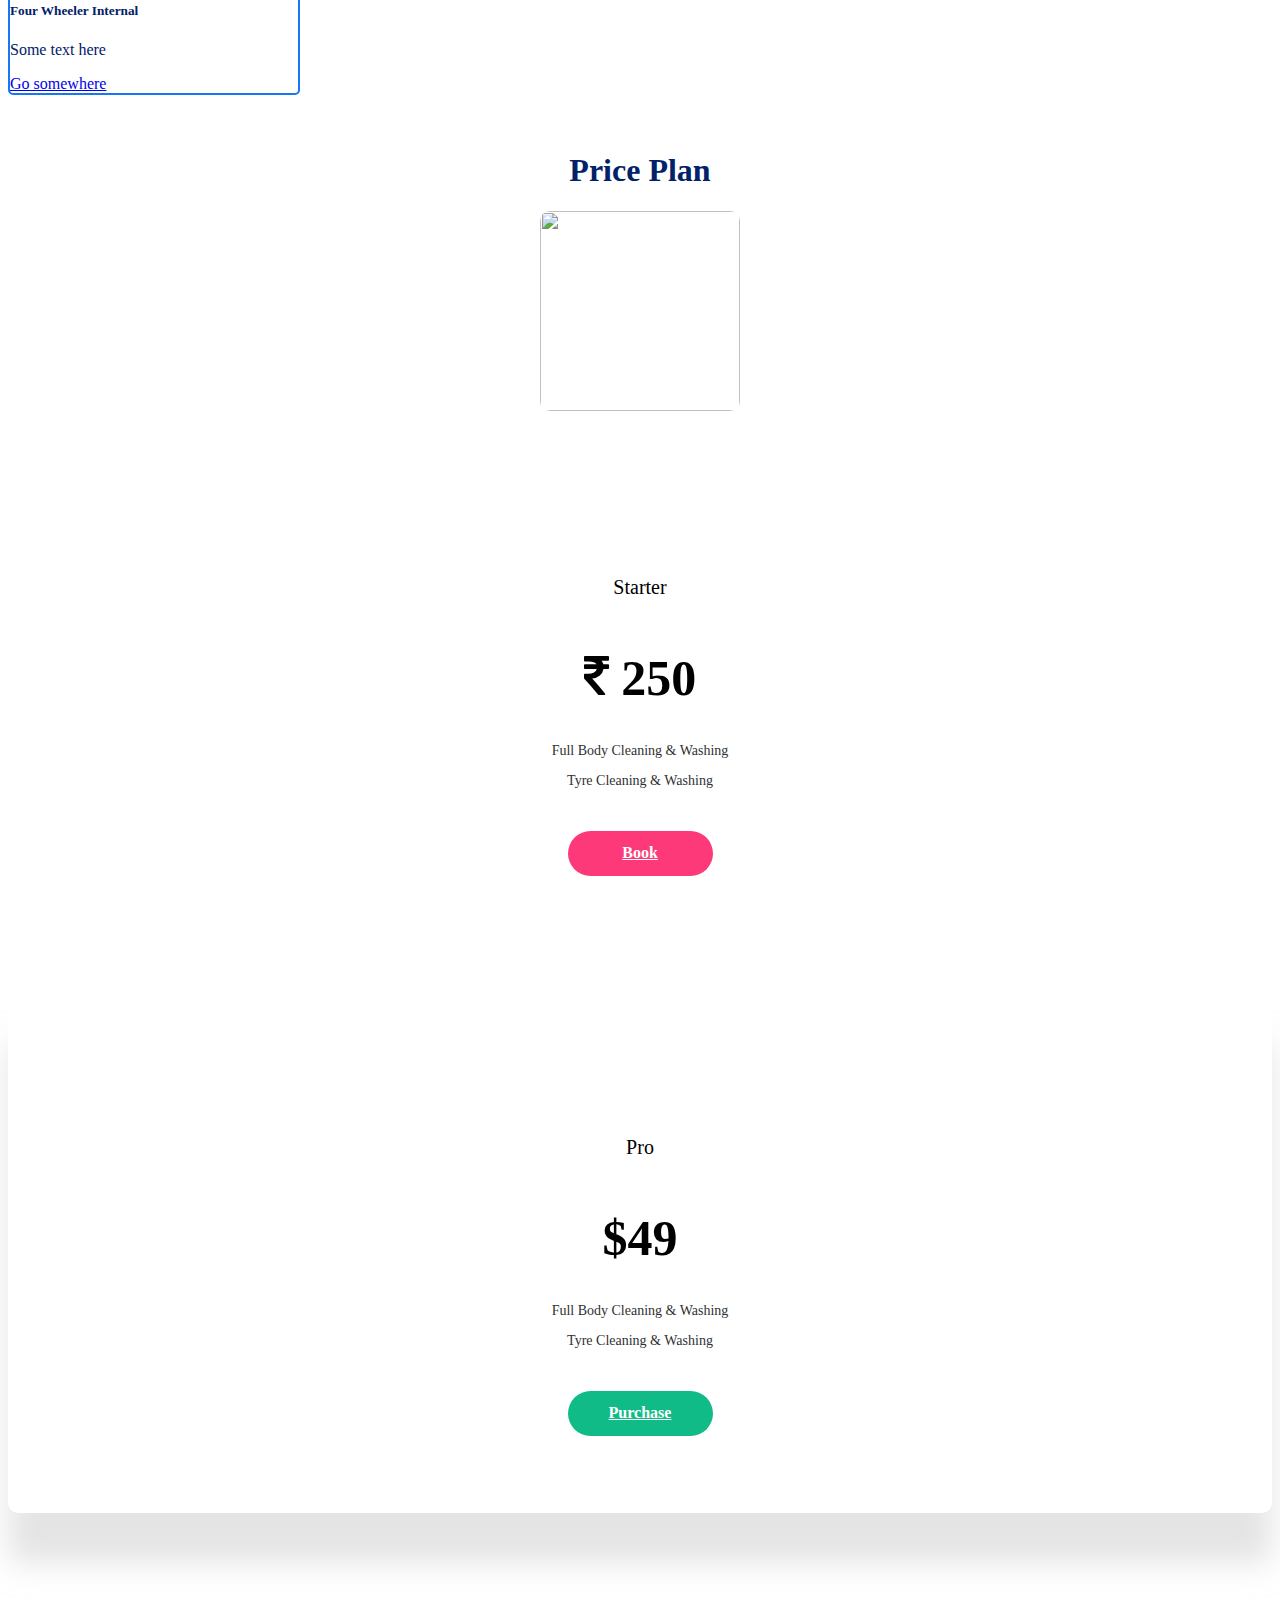
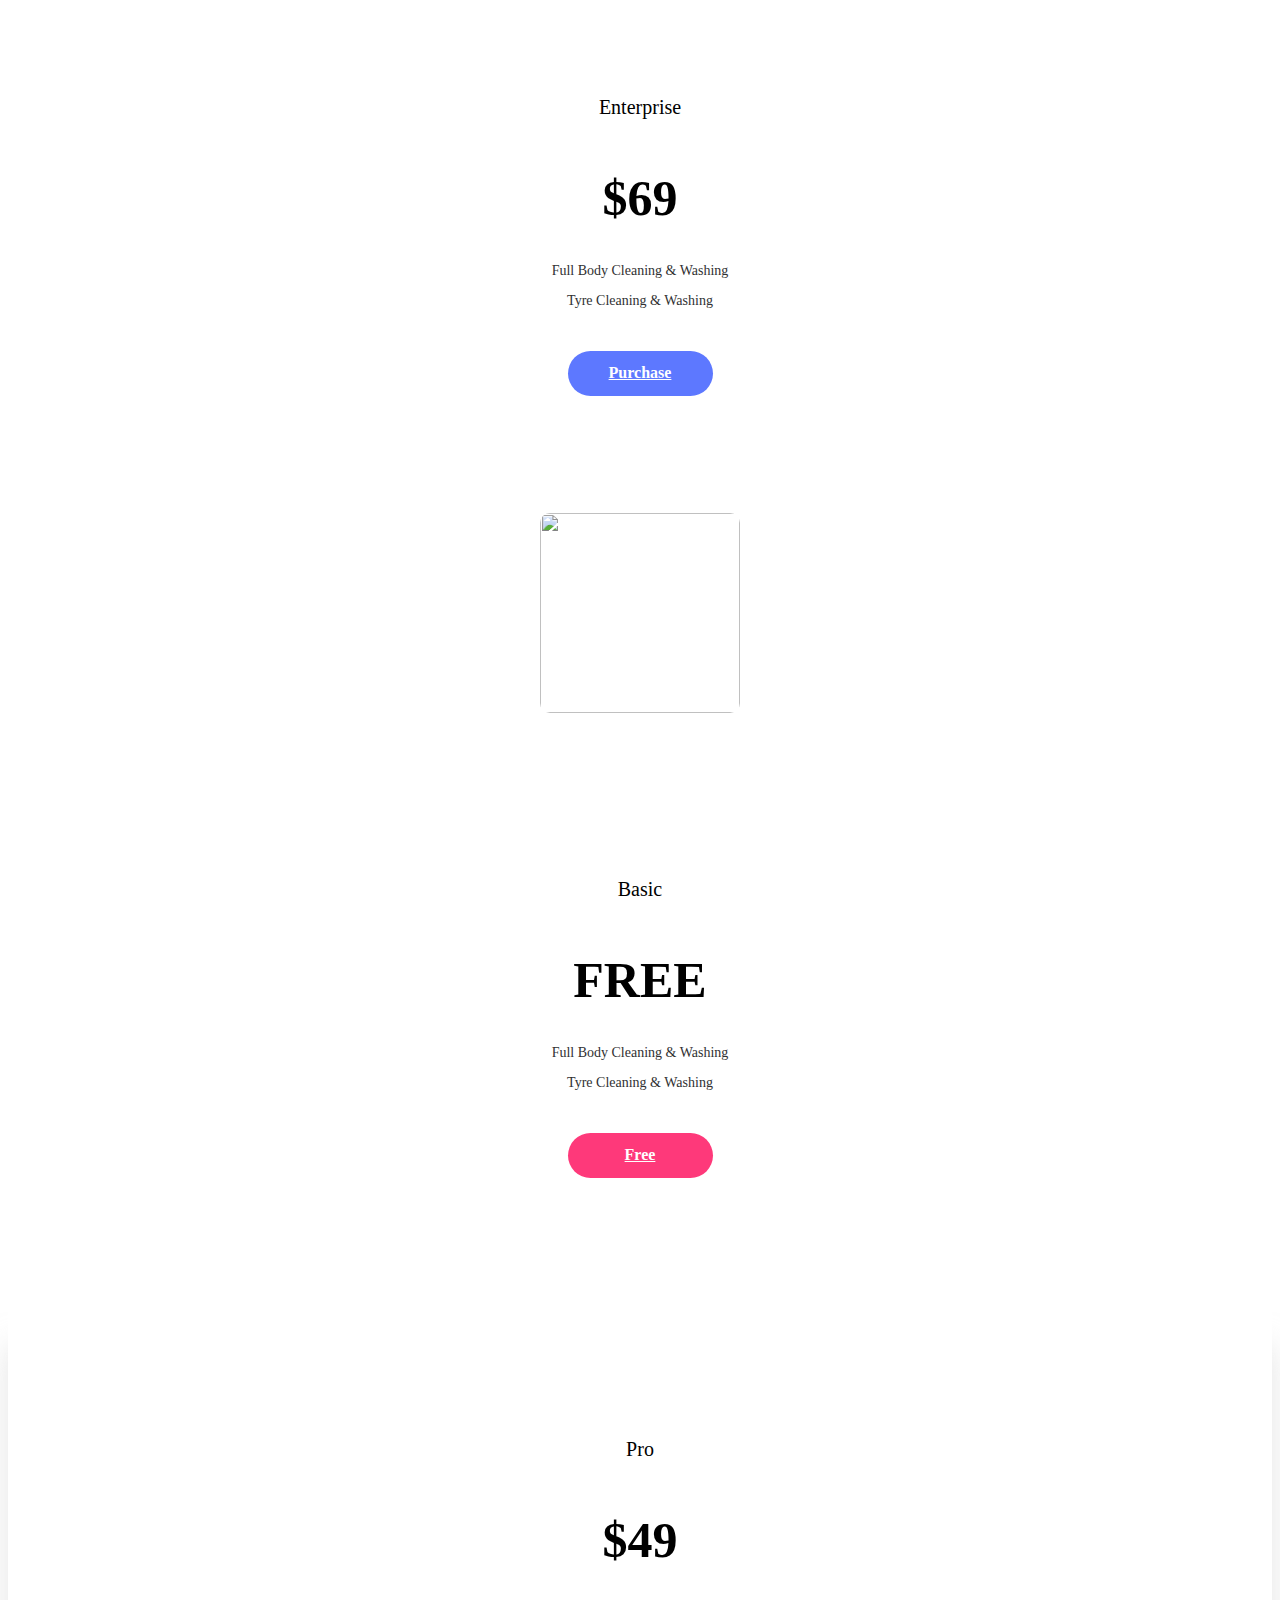
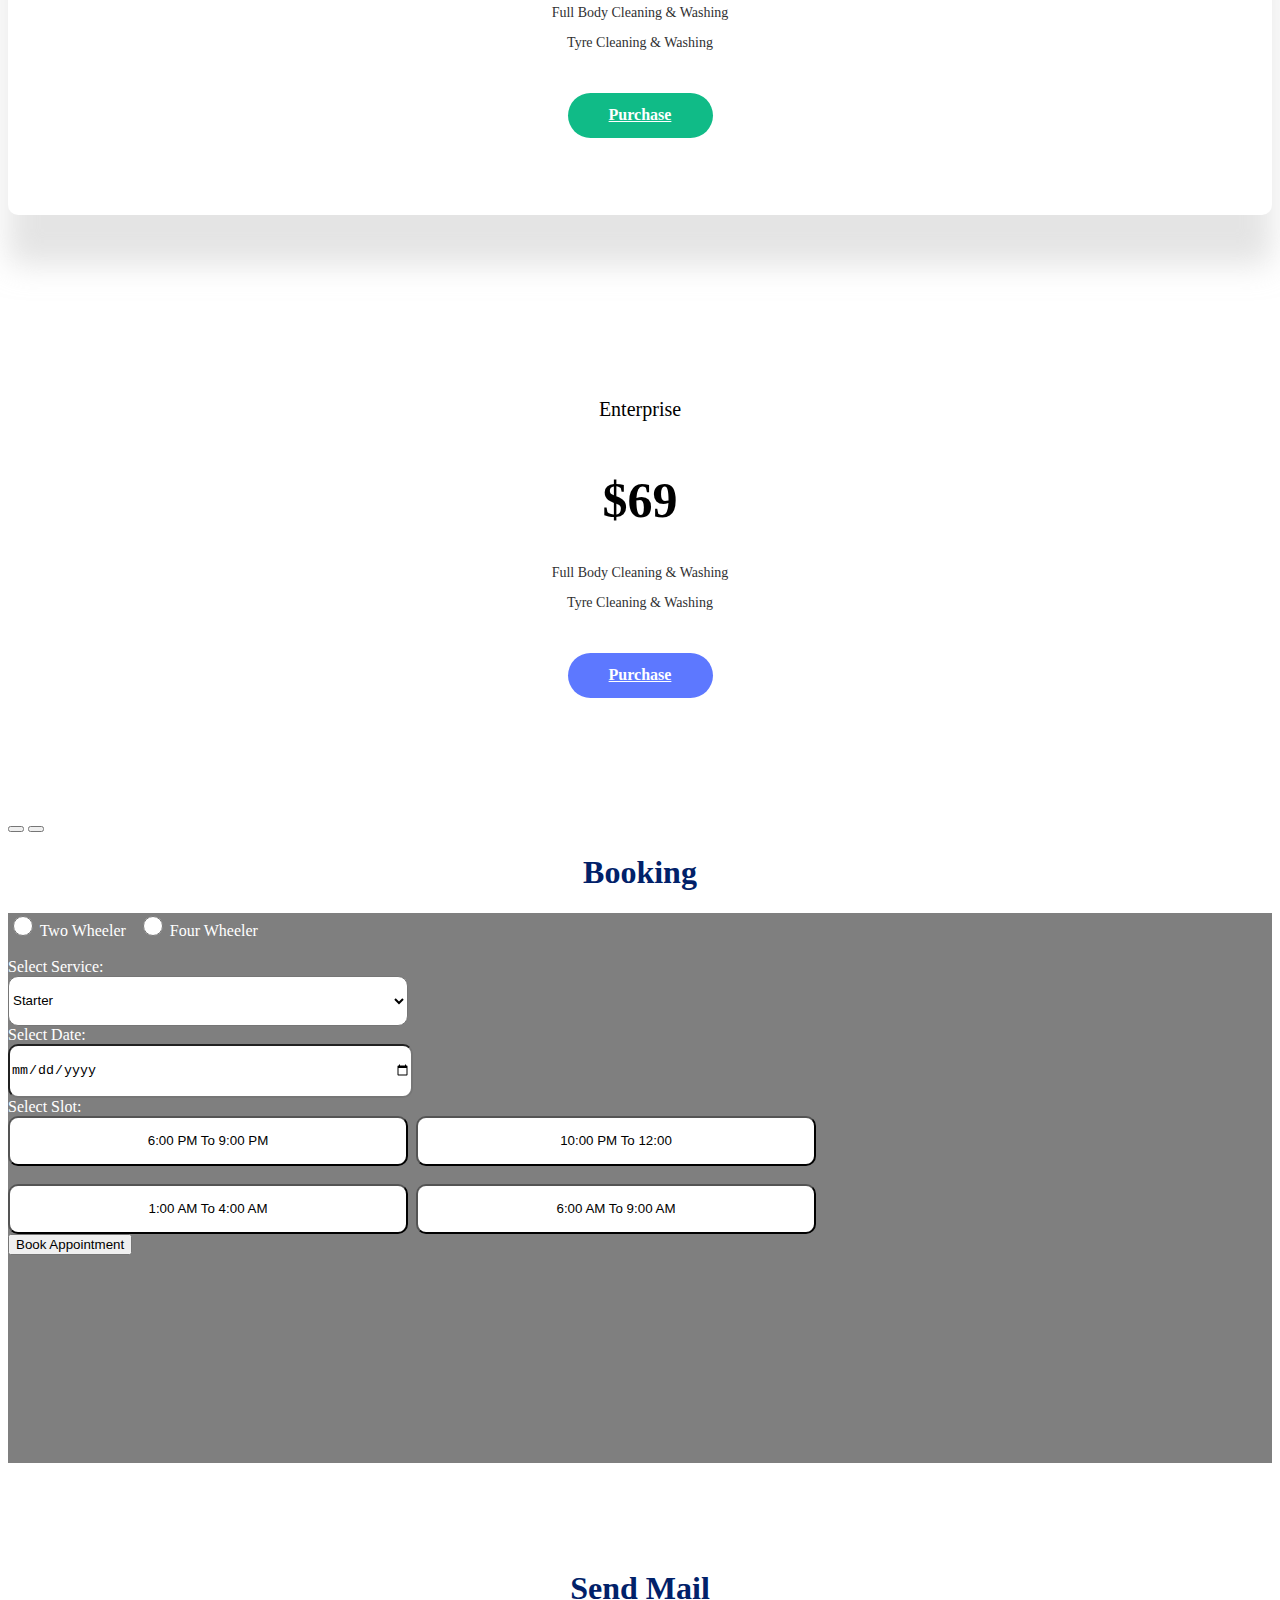
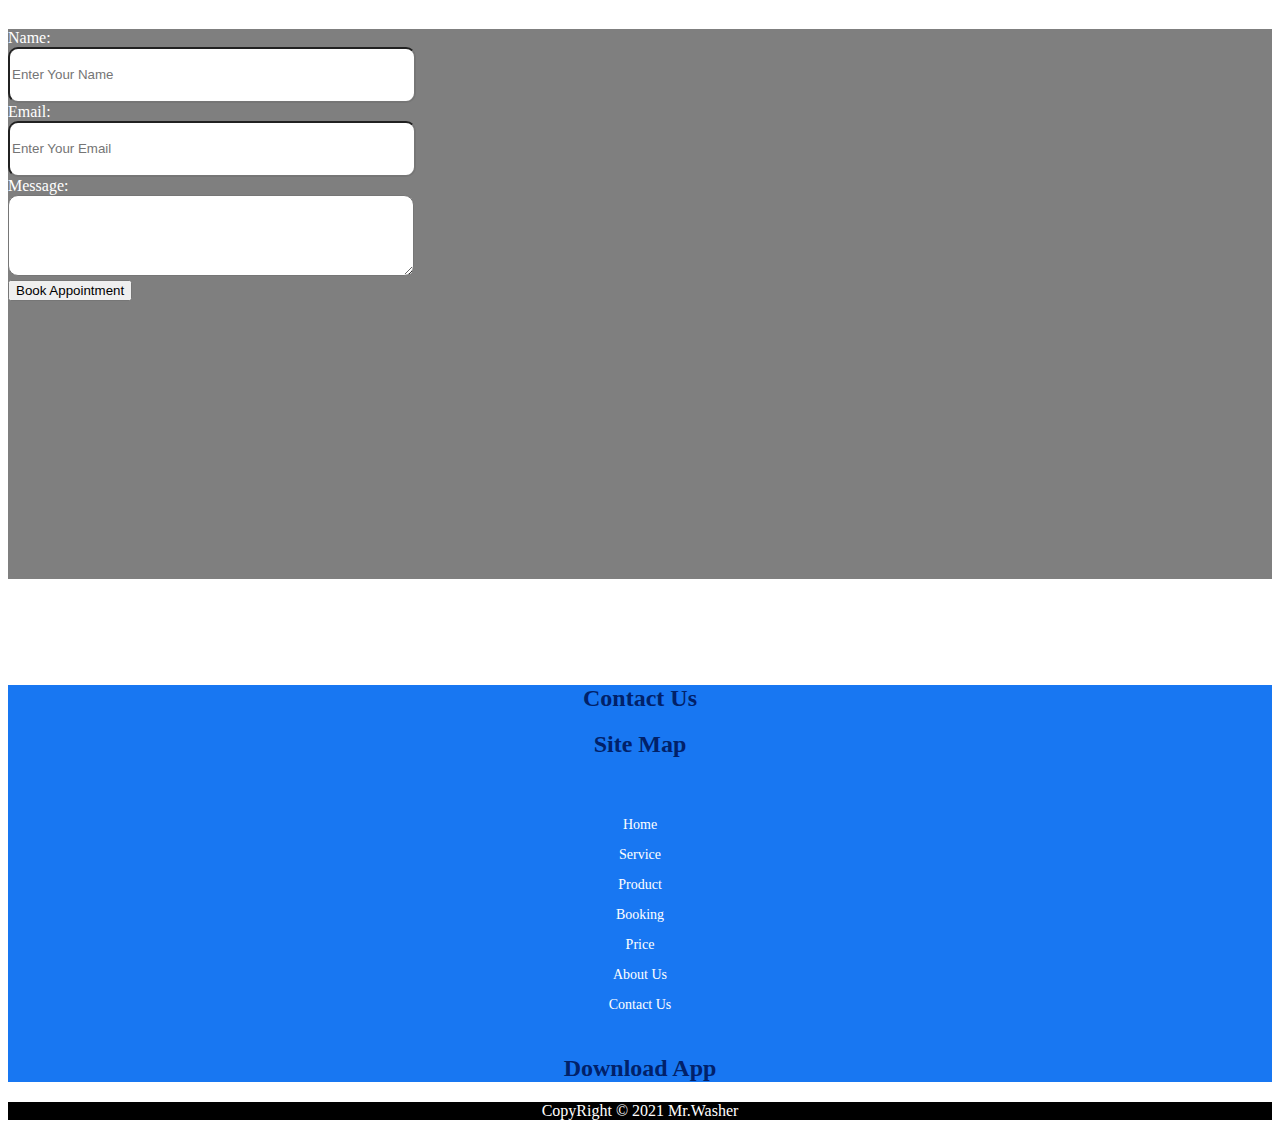
==== commit 267f4026: "Update index.html" ====
--- a/index.html
+++ b/index.html
@@ -92,7 +92,7 @@
                     <img src="/washer/asset/bike1.jpg" class="card-img-top" alt="..." style="height:276px">
                     <div class="card-body">
                         <h5 class="card-title"><b>Two Wheeler</b></h5>
-                        <p class="card-text">Some quick example text to build on the card title and make up the bulk of the card's content.</p>
+                        <p class="card-text">Some text here</p>
                         <a href="#" class="btn btn-primary">Go somewhere</a>
                     </div>
                 </div>
@@ -102,7 +102,7 @@
                     <img src="/washer/asset/car.jpg" class="card-img-top" alt="..." style="height:276px">
                     <div class="card-body">
                         <h5 class="card-title"><b>Four Wheeler External</b></h5>
-                        <p class="card-text">Some quick example text to build on the card title and make up the bulk of the card's content.</p>
+                        <p class="card-text">Some text here</p>
                         <a href="#" class="btn btn-primary">Go somewhere</a>
                     </div>
                 </div>
@@ -112,7 +112,7 @@
                     <img src="/washer/asset/carseat.jpg" class="card-img-top" alt="..." style="height:276px">
                     <div class="card-body">
                         <h5 class="card-title"><b>Four Wheeler Internal</b></h5>
-                        <p class="card-text">Some quick example text to build on the card title and make up the bulk of the card's content.</p>
+                        <p class="card-text">Some text here</p>
                         <a href="#" class="btn btn-primary">Go somewhere</a>
                     </div>
                 </div>
@@ -125,7 +125,7 @@
                     <img src="/washer/asset/polish.jpg" class="card-img-top" alt="..." style="height:276px">
                     <div class="card-body">
                         <h5 class="card-title"><b>Polish</b></h5>
-                        <p class="card-text">Some quick example text to build on the card title and make up the bulk of the card's content.</p>
+                        <p class="card-text">Some text here</p>
                         <a href="#" class="btn btn-primary">Go somewhere</a>
                     </div>
                 </div>
@@ -145,7 +145,7 @@
                     <img src="/washer/asset/carseat.jpg" class="card-img-top" alt="..." style="height:276px">
                     <div class="card-body">
                         <h5 class="card-title"><b>Four Wheeler Internal</b></h5>
-                        <p class="card-text">Some quick example text to build on the card title and make up the bulk of the card's content.</p>
+                        <p class="card-text">Some text here</p>
                         <a href="#" class="btn btn-primary">Go somewhere</a>
                     </div>
                 </div>
@@ -185,10 +185,8 @@
                                         <p class="pricing-plan-title">Pro</p>
                                         <h3 class="pricing-plan-cost ml-auto">$49</h3>
                                         <ul class="pricing-plan-features">
-                                            <li>Unlimited conferences</li>
-                                            <li>100 participants max</li>
-                                            <li>Custom Hold Music</li>
-                                            <li>10 participants max</li>
+                 <li>Full Body Cleaning & Washing</li>
+                                            <li>Tyre Cleaning & Washing</li>
                                         </ul>
                                         <a href="#!" class="btn pricing-plan-purchase-btn">Purchase</a>
                                     </div>
@@ -201,10 +199,8 @@
                                         <p class="pricing-plan-title">Enterprise</p>
                                         <h3 class="pricing-plan-cost ml-auto">$69</h3>
                                         <ul class="pricing-plan-features">
-                                            <li>Unlimited conferences</li>
-                                            <li>100 participants max</li>
-                                            <li>Custom Hold Music</li>
-                                            <li>10 participants max</li>
+     <li>Full Body Cleaning & Washing</li>
+                                            <li>Tyre Cleaning & Washing</li>
                                         </ul>
                                         <a href="#!" class="btn pricing-plan-purchase-btn">Purchase</a>
                                     </div>
@@ -227,10 +223,8 @@
                                     <p class="pricing-plan-title">Basic</p>
                                     <h3 class="pricing-plan-cost ml-auto">FREE</h3>
                                     <ul class="pricing-plan-features">
-                                    <li>Unlimited conferences</li>
-                                    <li>100 participants max</li>
-                                    <li>Custom Hold Music</li>
-                                    <li>10 participants max</li>
+                                   <li>Full Body Cleaning & Washing</li>
+                                            <li>Tyre Cleaning & Washing</li>
                                     </ul>
                                     <a href="#!" class="btn pricing-plan-purchase-btn">Free</a>
                                 </div>
@@ -243,10 +237,8 @@
                                     <p class="pricing-plan-title">Pro</p>
                                     <h3 class="pricing-plan-cost ml-auto">$49</h3>
                                     <ul class="pricing-plan-features">
-                                        <li>Unlimited conferences</li>
-                                        <li>100 participants max</li>
-                                        <li>Custom Hold Music</li>
-                                        <li>10 participants max</li>
+                                      <li>Full Body Cleaning & Washing</li>
+                                            <li>Tyre Cleaning & Washing</li>
                                     </ul>
                                     <a href="#!" class="btn pricing-plan-purchase-btn">Purchase</a>
                                 </div>
@@ -259,10 +251,8 @@
                                     <p class="pricing-plan-title">Enterprise</p>
                                     <h3 class="pricing-plan-cost ml-auto">$69</h3>
                                     <ul class="pricing-plan-features">
-                                        <li>Unlimited conferences</li>
-                                        <li>100 participants max</li>
-                                        <li>Custom Hold Music</li>
-                                        <li>10 participants max</li>
+                                        <li>Full Body Cleaning & Washing</li>
+                                            <li>Tyre Cleaning & Washing</li>
                                     </ul>
                                     <a href="#!" class="btn pricing-plan-purchase-btn">Purchase</a>
                                 </div>
